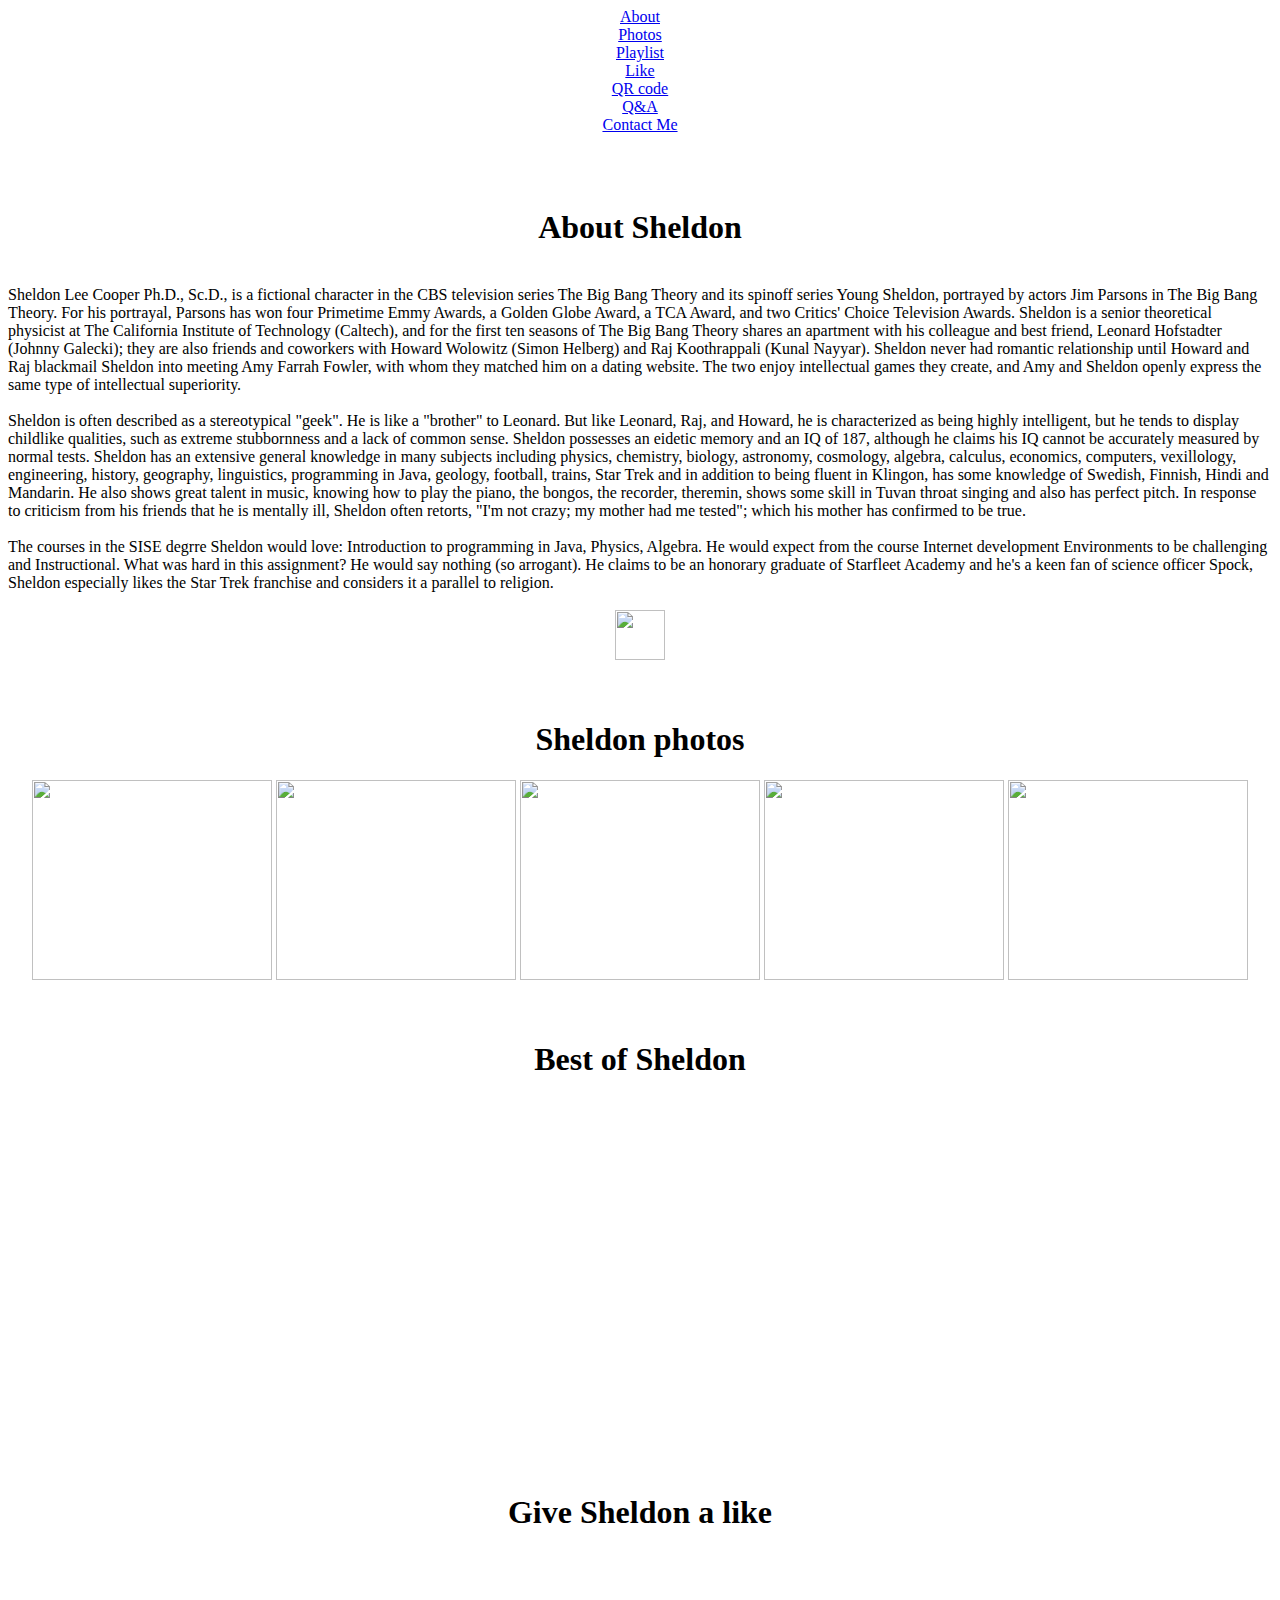
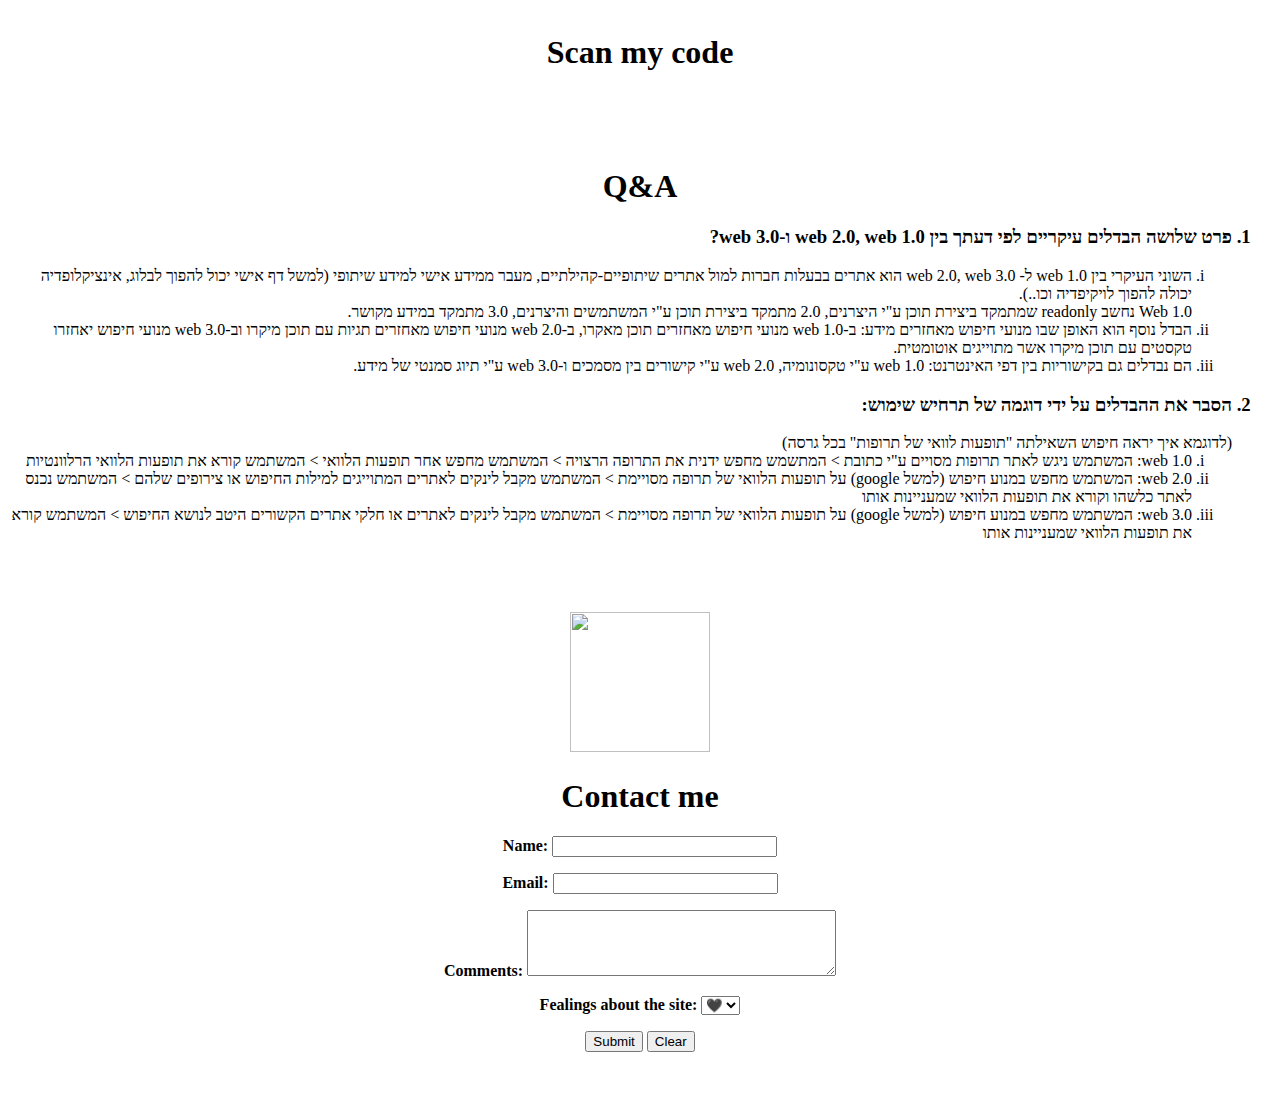
==== index.html @ 63e1dab3 "Rename site.html to index.html" ====
<!doctype html>
<html>

<head>
	<link rel="stylesheet" type="text/css" href="style.css">
</head>

<body>
	<div id="menu" align="center">

		<li><a href="#about">About</a></li>
		<li><a href="#photos">Photos</a></li>
		<li><a href="#playlist">Playlist</a></li>
		<li><a href="#like">Like</a></li>
		<li><a href="#qrcoder">QR code</a></li>
		<li><a href="#spa">Q&amp;A</a></li>
		<li><a href="#contact">Contact Me</a></li>
	</div>

	<section id="about" class="section">

		<br><br><br>
		<h1 align="center">About Sheldon</h1>
		<br>
		Sheldon Lee Cooper Ph.D., Sc.D., is a fictional character in the CBS television series The Big Bang Theory and
		its spinoff series Young Sheldon, portrayed by actors Jim Parsons in The Big Bang Theory.
		For his portrayal, Parsons has won four Primetime Emmy Awards, a Golden Globe Award, a TCA Award, and two
		Critics' Choice Television Awards.
		Sheldon is a senior theoretical physicist at The California Institute of Technology (Caltech), and for the first
		ten seasons of The Big Bang Theory shares an apartment with his colleague and best friend, Leonard Hofstadter
		(Johnny Galecki); they are also friends and coworkers with Howard Wolowitz (Simon Helberg) and Raj Koothrappali
		(Kunal Nayyar).
		Sheldon never had romantic relationship until Howard and Raj blackmail Sheldon into meeting Amy Farrah Fowler,
		with whom they matched him on a dating website. The two enjoy intellectual games they create, and Amy and
		Sheldon openly express the same type of intellectual superiority.
		<br>
		<br>
		Sheldon is often described as a stereotypical "geek". He is like a "brother" to Leonard. But like Leonard, Raj,
		and Howard, he is characterized as being highly intelligent, but he tends to display childlike qualities, such
		as extreme stubbornness and a lack of common sense.
		Sheldon possesses an eidetic memory and an IQ of 187, although he claims his IQ cannot be accurately measured by
		normal tests.
		Sheldon has an extensive general knowledge in many subjects including physics, chemistry, biology, astronomy,
		cosmology, algebra, calculus, economics, computers, vexillology, engineering, history, geography, linguistics,
		programming in Java, geology, football, trains, Star Trek and in addition to being fluent in Klingon, has some
		knowledge of Swedish, Finnish, Hindi and Mandarin.
		He also shows great talent in music, knowing how to play the piano, the bongos, the recorder, theremin, shows
		some skill in Tuvan throat singing and also has perfect pitch.
		In response to criticism from his friends that he is mentally ill, Sheldon often retorts, "I'm not crazy; my
		mother had me tested"; which his mother has confirmed to be true.

		<br>
		<br>
		The courses in the SISE degrre Sheldon would love: Introduction to programming in Java, Physics, Algebra.
		He would expect from the course Internet development Environments to be challenging and Instructional.
		What was hard in this assignment? He would say nothing (so arrogant).
		He claims to be an honorary graduate of Starfleet Academy and he's a keen fan of science officer Spock, Sheldon
		especially likes the Star Trek franchise and considers it a parallel to religion.
		<br>
		<br>
	</section>
	<section align="center">
		<img src="logo.png" width="50" height="50"><br>
	</section>
	<section id="photos" class="section" align="center">
		<br><br>
		<h1>Sheldon photos</h1>
		<img src="photo1.webp" width="240" height="200">
		<img src="photo2.jpg" width="240" height="200">
		<img src="photo3.jpeg" width="240" height="200">
		<img src="photo4.jpg" width="240" height="200">
		<img src="photo5.jpg" width="240" height="200">
		<br>
	</section>

	<section id="playlist" class="section" align="center">
		<br><br>
		<h1>Best of Sheldon</h1>
		<iframe width="560" height="315"
			src="https://www.youtube.com/embed/videoseries?list=PLUuOAXMmxtxwHRkZb9QbNE1K_4dcqXut7" frameborder="0"
			allow="autoplay; encrypted-media" allowfullscreen=""></iframe>
		<br>
	</section>

	<section id="like" class="section" align="center">

		<br><br><br>
		<h1>Give Sheldon a like</h1>
		<div id="fb-root" class=" fb_reset">
			<div style="position: absolute; top: -10000px; width: 0px; height: 0px;">
				<div></div>
			</div>
		</div>
		<script src="https://connect.facebook.net/he_IL/sdk.js?hash=a03d7efe4d1a726705722570e5e7c020&amp;ua=modern_es6"
			async="" crossorigin="anonymous"></script>
		<script async="" defer="" crossorigin="anonymous"
			src="https://connect.facebook.net/he_IL/sdk.js#xfbml=1&amp;version=v6.0"></script>
		<div class="fb-like fb_iframe_widget" data-href="https://www.facebook.com/SheldonCooperfromBigBangTheory/"
			data-width="" data-layout="standard" data-action="like" data-size="small" data-share="true"
			fb-xfbml-state="rendered"
			fb-iframe-plugin-query="action=like&amp;app_id=&amp;container_width=1247&amp;href=https%3A%2F%2Fwww.facebook.com%2FSheldonCooperfromBigBangTheory%2F&amp;layout=standard&amp;locale=he_IL&amp;sdk=joey&amp;share=true&amp;size=small">
			<span style="vertical-align: bottom; width: 450px; height: 20px;"><iframe name="f30b4b58a63a8d4"
					width="1000px" height="1000px" title="fb:like Facebook Social Plugin" frameborder="0"
					allowtransparency="true" allowfullscreen="true" scrolling="no" allow="encrypted-media"
					src="https://www.facebook.com/v6.0/plugins/like.php?action=like&amp;app_id=&amp;channel=https%3A%2F%2Fstaticxx.facebook.com%2Fconnect%2Fxd_arbiter.php%3Fversion%3D46%23cb%3Df2de35d8f8ecd08%26domain%3D%26origin%3Dfile%253A%252F%252F%252Ff186626a68442dc%26relation%3Dparent.parent&amp;container_width=1247&amp;href=https%3A%2F%2Fwww.facebook.com%2FSheldonCooperfromBigBangTheory%2F&amp;layout=standard&amp;locale=he_IL&amp;sdk=joey&amp;share=true&amp;size=small"
					style="border: none; visibility: visible; width: 450px; height: 20px;" class=""></iframe></span>
		</div>
		<br>
	</section>

	<section id="qrcoder" class="section" align="center">

		<br>
		<h1>Scan my code</h1>
		<br>
	</section>

	<section id="spa" class="section" align="right">
		<br><br>
		<h1 align="center">Q&amp;A</h1>
		<ol type="1" dir="rtl">
			<h3>
				<li>פרט שלושה הבדלים עיקריים לפי דעתך בין web 2.0, web 1.0 ו-web 3.0?</li>

			</h3>
			<ol type="i" dir="rtl">
				<li>השוני העיקרי בין web 1.0 ל- web 2.0, web 3.0 הוא אתרים בבעלות חברות למול אתרים שיתופיים-קהילתיים, מעבר ממידע אישי למידע שיתופי (למשל דף אישי יכול להפוך לבלוג, אינציקלופדיה יכולה להפוך לויקיפדיה וכו..).
					<br>
					Web 1.0 נחשב readonly שמתמקד ביצירת תוכן ע"י היצרנים,  2.0 מתמקד ביצירת תוכן ע"י המשתמשים והיצרנים,  3.0 מתמקד במידע מקושר.</li>					
			<li>הבדל נוסף הוא האופן שבו מנועי חיפוש מאחזרים מידע:
				ב-web 1.0 מנועי חיפוש מאחזרים תוכן מאקרו, ב-web 2.0 מנועי חיפוש מאחזרים תגיות עם תוכן מיקרו וב-web 3.0 מנועי חיפוש יאחזרו טקסטים עם תוכן מיקרו אשר מתוייגים אוטומטית.</li>
			<li>הם נבדלים גם בקישוריות בין דפי האינטרנט:  web 1.0  ע"י טקסונומיה, web 2.0 ע"י קישורים בין מסמכים ו-web 3.0  ע"י תיוג סמנטי של מידע.
			</li>
			
			</ol>
			<h3>
				<li>הסבר את ההבדלים על ידי דוגמה של תרחיש שימוש:</li>
			</h3>
			(לדוגמא איך יראה חיפוש השאילתה "תופעות לוואי של תרופות" בכל גרסה)
			<ol type="i" dir="rtl">
				<li>web 1.0: המשתמש ניגש לאתר תרופות מסויים ע"י כתובת > המתשמש מחפש ידנית את התרופה הרצויה > המשתמש מחפש אחר תופעות הלוואי > המשתמש קורא את תופעות הלוואי הרלוונטיות</li>					
				<li>web 2.0: המשתמש מחפש במנוע חיפוש (למשל google) על תופעות הלוואי של תרופה מסויימת > המשתמש מקבל לינקים לאתרים המתוייגים למילות החיפוש או צירופים שלהם > המשתמש נכנס לאתר כלשהו וקורא את תופעות הלוואי שמעניינות אותו</li>
				<li>web 3.0: המשתמש מחפש במנוע חיפוש (למשל google) על תופעות הלוואי של תרופה מסויימת > המשתמש מקבל לינקים לאתרים או חלקי אתרים הקשורים היטב לנושא החיפוש > המשתמש קורא את תופעות הלוואי שמעניינות אותו</li>
			<br>
		</ol>
	</section>

	<section id="contact" class="section" align="center">
		<br><br>
		<img src="end.webp" width="140" height="140">
		<h1>Contact me</h1>
		<form method="post" action="mailto:vaitz@post.bgu.ac.il" enctype="text/plain" align="center">

			<input type="hidden" name="recipient" value="vaitz@post.bgu.ac.il">
			<input type="hidden" name="subject" value="Feedback Form">
			<input type="hidden" name="redirect" value="main.html">

			<p><strong>Name: </strong>
				<input name="name" type="text" size="25"></p>

			<p><strong>Email: </strong>
				<input name="email" type="text" size="25"></p>

			<p><strong>Comments:</strong>
				<textarea name="comments" rows="4" cols="36"></textarea>
			</p>


			<p><strong>Fealings about the site:</strong>
				<select name="rating">
					<option selected="">🖤
					</option>
					<option>😍
					</option>
					<option>👏
					</option>
					<option>😂
					</option>
					<option>😊
					</option>
					<option>👍
					</option>
					<option>😮
					</option>
					<option>😐
					</option>
					<option>🤨
					</option>
					<option>😴
					</option>
					<option>😢
					</option>
				</select></p>

			<input type="submit" value="Submit">
			<input type="reset" value="Clear">

		</form>
		<br><br>
	</section>


	<script type="text/javascript">
		$(function () {
			$("#nav a").click(function (e) {
				e.preventDefault();
				$('html,body').scrollTo(this.hash, this.hash);
			});
		});
	</script>
	<script type="text/javascript">
		$(document).scroll(function () {
			$('#menu').toggle($(this).scrollTop() > 1000)
		});&#8203;
	</script>


</body>

</html>
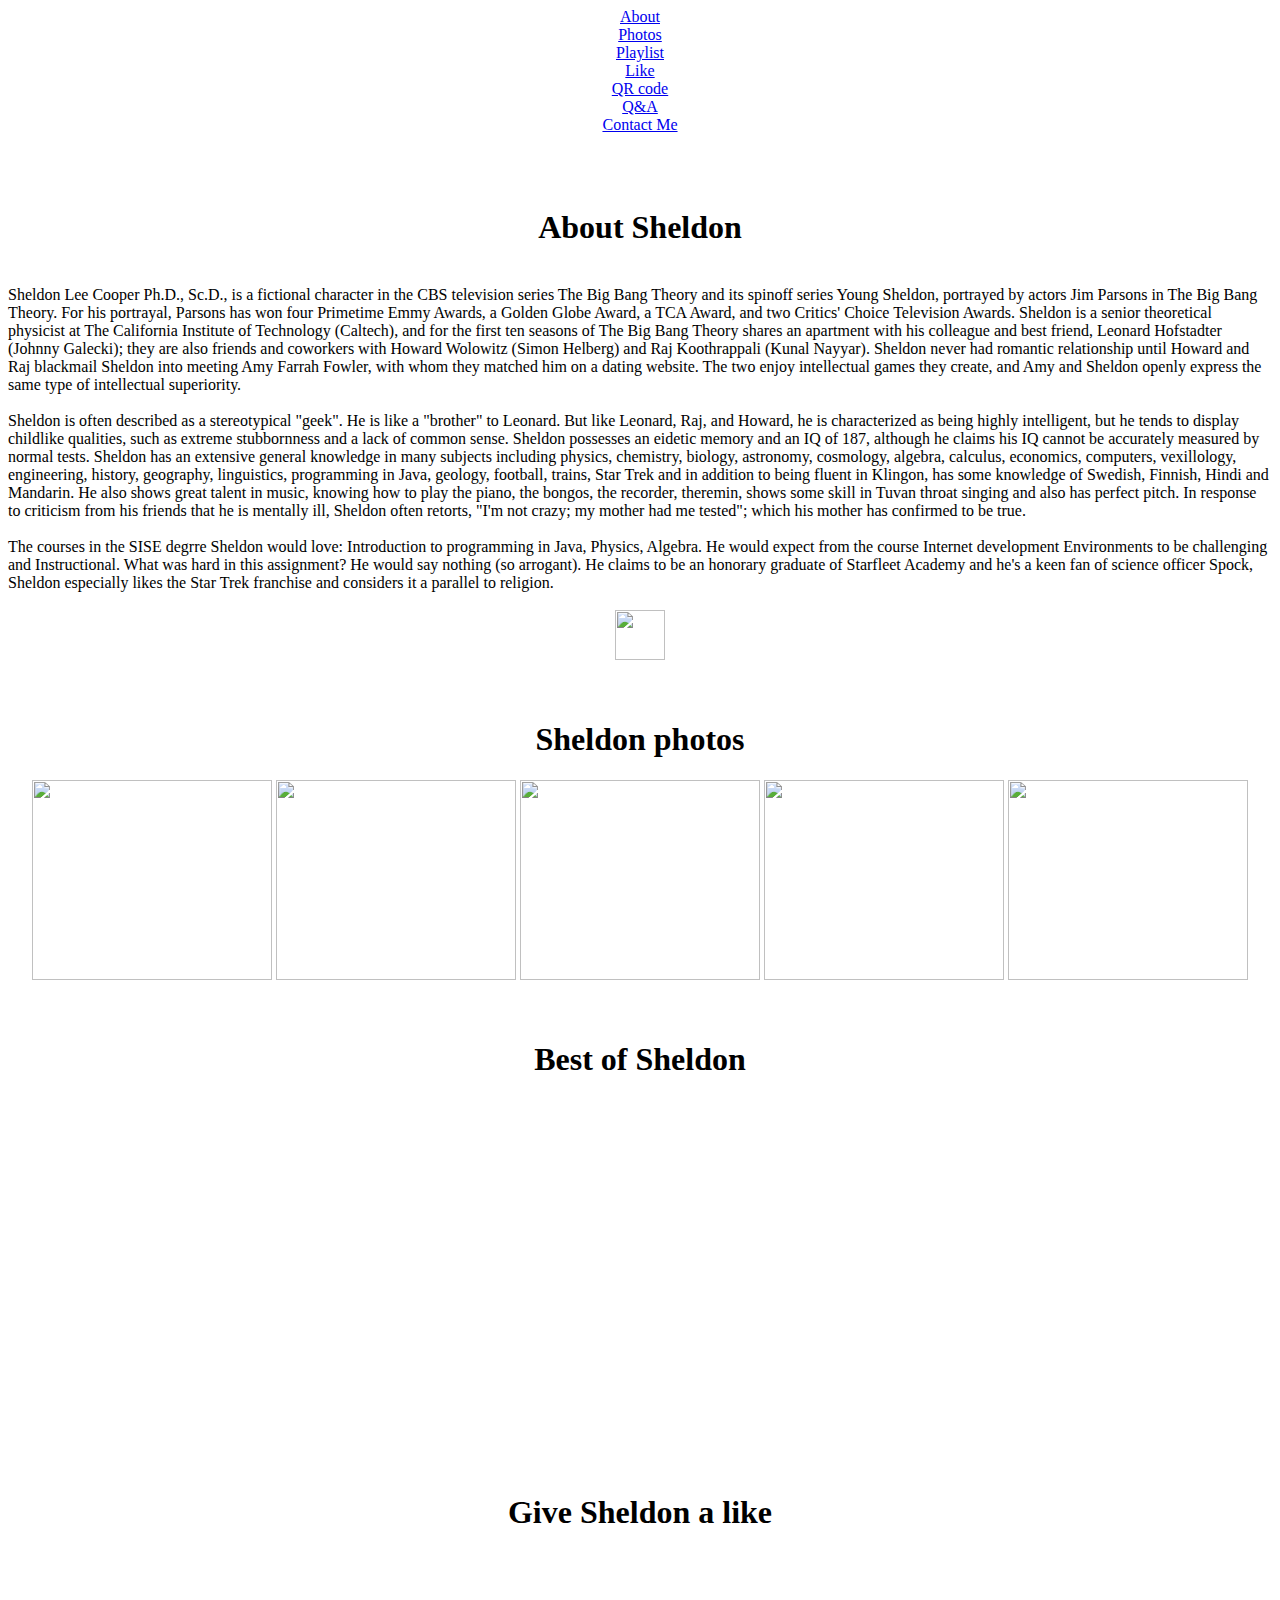
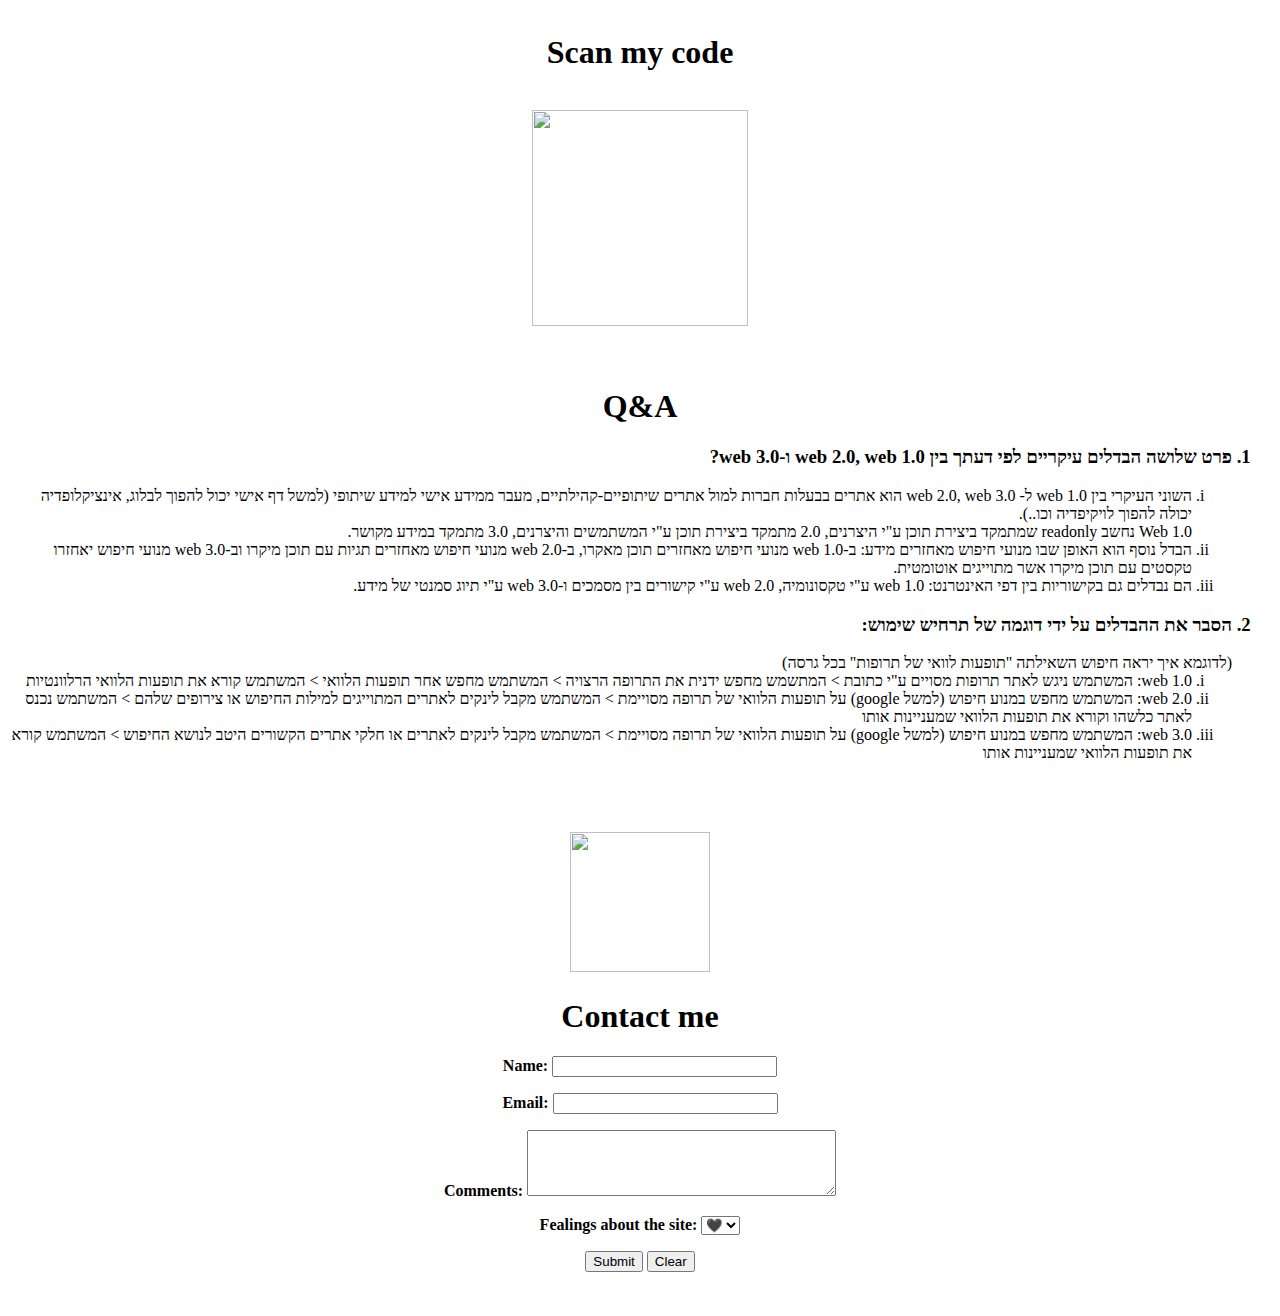
==== commit 6c6e0eac: "Rename ‏‏index.html to index.html" ====
--- a/index.html
+++ b/index.html
@@ -1,220 +1,221 @@
-<!doctype html>
-<html>
-
-<head>
-	<link rel="stylesheet" type="text/css" href="style.css">
-</head>
-
-<body>
-	<div id="menu" align="center">
-
-		<li><a href="#about">About</a></li>
-		<li><a href="#photos">Photos</a></li>
-		<li><a href="#playlist">Playlist</a></li>
-		<li><a href="#like">Like</a></li>
-		<li><a href="#qrcoder">QR code</a></li>
-		<li><a href="#spa">Q&amp;A</a></li>
-		<li><a href="#contact">Contact Me</a></li>
-	</div>
-
-	<section id="about" class="section">
-
-		<br><br><br>
-		<h1 align="center">About Sheldon</h1>
-		<br>
-		Sheldon Lee Cooper Ph.D., Sc.D., is a fictional character in the CBS television series The Big Bang Theory and
-		its spinoff series Young Sheldon, portrayed by actors Jim Parsons in The Big Bang Theory.
-		For his portrayal, Parsons has won four Primetime Emmy Awards, a Golden Globe Award, a TCA Award, and two
-		Critics' Choice Television Awards.
-		Sheldon is a senior theoretical physicist at The California Institute of Technology (Caltech), and for the first
-		ten seasons of The Big Bang Theory shares an apartment with his colleague and best friend, Leonard Hofstadter
-		(Johnny Galecki); they are also friends and coworkers with Howard Wolowitz (Simon Helberg) and Raj Koothrappali
-		(Kunal Nayyar).
-		Sheldon never had romantic relationship until Howard and Raj blackmail Sheldon into meeting Amy Farrah Fowler,
-		with whom they matched him on a dating website. The two enjoy intellectual games they create, and Amy and
-		Sheldon openly express the same type of intellectual superiority.
-		<br>
-		<br>
-		Sheldon is often described as a stereotypical "geek". He is like a "brother" to Leonard. But like Leonard, Raj,
-		and Howard, he is characterized as being highly intelligent, but he tends to display childlike qualities, such
-		as extreme stubbornness and a lack of common sense.
-		Sheldon possesses an eidetic memory and an IQ of 187, although he claims his IQ cannot be accurately measured by
-		normal tests.
-		Sheldon has an extensive general knowledge in many subjects including physics, chemistry, biology, astronomy,
-		cosmology, algebra, calculus, economics, computers, vexillology, engineering, history, geography, linguistics,
-		programming in Java, geology, football, trains, Star Trek and in addition to being fluent in Klingon, has some
-		knowledge of Swedish, Finnish, Hindi and Mandarin.
-		He also shows great talent in music, knowing how to play the piano, the bongos, the recorder, theremin, shows
-		some skill in Tuvan throat singing and also has perfect pitch.
-		In response to criticism from his friends that he is mentally ill, Sheldon often retorts, "I'm not crazy; my
-		mother had me tested"; which his mother has confirmed to be true.
-
-		<br>
-		<br>
-		The courses in the SISE degrre Sheldon would love: Introduction to programming in Java, Physics, Algebra.
-		He would expect from the course Internet development Environments to be challenging and Instructional.
-		What was hard in this assignment? He would say nothing (so arrogant).
-		He claims to be an honorary graduate of Starfleet Academy and he's a keen fan of science officer Spock, Sheldon
-		especially likes the Star Trek franchise and considers it a parallel to religion.
-		<br>
-		<br>
-	</section>
-	<section align="center">
-		<img src="logo.png" width="50" height="50"><br>
-	</section>
-	<section id="photos" class="section" align="center">
-		<br><br>
-		<h1>Sheldon photos</h1>
-		<img src="photo1.webp" width="240" height="200">
-		<img src="photo2.jpg" width="240" height="200">
-		<img src="photo3.jpeg" width="240" height="200">
-		<img src="photo4.jpg" width="240" height="200">
-		<img src="photo5.jpg" width="240" height="200">
-		<br>
-	</section>
-
-	<section id="playlist" class="section" align="center">
-		<br><br>
-		<h1>Best of Sheldon</h1>
-		<iframe width="560" height="315"
-			src="https://www.youtube.com/embed/videoseries?list=PLUuOAXMmxtxwHRkZb9QbNE1K_4dcqXut7" frameborder="0"
-			allow="autoplay; encrypted-media" allowfullscreen=""></iframe>
-		<br>
-	</section>
-
-	<section id="like" class="section" align="center">
-
-		<br><br><br>
-		<h1>Give Sheldon a like</h1>
-		<div id="fb-root" class=" fb_reset">
-			<div style="position: absolute; top: -10000px; width: 0px; height: 0px;">
-				<div></div>
-			</div>
-		</div>
-		<script src="https://connect.facebook.net/he_IL/sdk.js?hash=a03d7efe4d1a726705722570e5e7c020&amp;ua=modern_es6"
-			async="" crossorigin="anonymous"></script>
-		<script async="" defer="" crossorigin="anonymous"
-			src="https://connect.facebook.net/he_IL/sdk.js#xfbml=1&amp;version=v6.0"></script>
-		<div class="fb-like fb_iframe_widget" data-href="https://www.facebook.com/SheldonCooperfromBigBangTheory/"
-			data-width="" data-layout="standard" data-action="like" data-size="small" data-share="true"
-			fb-xfbml-state="rendered"
-			fb-iframe-plugin-query="action=like&amp;app_id=&amp;container_width=1247&amp;href=https%3A%2F%2Fwww.facebook.com%2FSheldonCooperfromBigBangTheory%2F&amp;layout=standard&amp;locale=he_IL&amp;sdk=joey&amp;share=true&amp;size=small">
-			<span style="vertical-align: bottom; width: 450px; height: 20px;"><iframe name="f30b4b58a63a8d4"
-					width="1000px" height="1000px" title="fb:like Facebook Social Plugin" frameborder="0"
-					allowtransparency="true" allowfullscreen="true" scrolling="no" allow="encrypted-media"
-					src="https://www.facebook.com/v6.0/plugins/like.php?action=like&amp;app_id=&amp;channel=https%3A%2F%2Fstaticxx.facebook.com%2Fconnect%2Fxd_arbiter.php%3Fversion%3D46%23cb%3Df2de35d8f8ecd08%26domain%3D%26origin%3Dfile%253A%252F%252F%252Ff186626a68442dc%26relation%3Dparent.parent&amp;container_width=1247&amp;href=https%3A%2F%2Fwww.facebook.com%2FSheldonCooperfromBigBangTheory%2F&amp;layout=standard&amp;locale=he_IL&amp;sdk=joey&amp;share=true&amp;size=small"
-					style="border: none; visibility: visible; width: 450px; height: 20px;" class=""></iframe></span>
-		</div>
-		<br>
-	</section>
-
-	<section id="qrcoder" class="section" align="center">
-
-		<br>
-		<h1>Scan my code</h1>
-		<br>
-	</section>
-
-	<section id="spa" class="section" align="right">
-		<br><br>
-		<h1 align="center">Q&amp;A</h1>
-		<ol type="1" dir="rtl">
-			<h3>
-				<li>פרט שלושה הבדלים עיקריים לפי דעתך בין web 2.0, web 1.0 ו-web 3.0?</li>
-
-			</h3>
-			<ol type="i" dir="rtl">
-				<li>השוני העיקרי בין web 1.0 ל- web 2.0, web 3.0 הוא אתרים בבעלות חברות למול אתרים שיתופיים-קהילתיים, מעבר ממידע אישי למידע שיתופי (למשל דף אישי יכול להפוך לבלוג, אינציקלופדיה יכולה להפוך לויקיפדיה וכו..).
-					<br>
-					Web 1.0 נחשב readonly שמתמקד ביצירת תוכן ע"י היצרנים,  2.0 מתמקד ביצירת תוכן ע"י המשתמשים והיצרנים,  3.0 מתמקד במידע מקושר.</li>					
-			<li>הבדל נוסף הוא האופן שבו מנועי חיפוש מאחזרים מידע:
-				ב-web 1.0 מנועי חיפוש מאחזרים תוכן מאקרו, ב-web 2.0 מנועי חיפוש מאחזרים תגיות עם תוכן מיקרו וב-web 3.0 מנועי חיפוש יאחזרו טקסטים עם תוכן מיקרו אשר מתוייגים אוטומטית.</li>
-			<li>הם נבדלים גם בקישוריות בין דפי האינטרנט:  web 1.0  ע"י טקסונומיה, web 2.0 ע"י קישורים בין מסמכים ו-web 3.0  ע"י תיוג סמנטי של מידע.
-			</li>
-			
-			</ol>
-			<h3>
-				<li>הסבר את ההבדלים על ידי דוגמה של תרחיש שימוש:</li>
-			</h3>
-			(לדוגמא איך יראה חיפוש השאילתה "תופעות לוואי של תרופות" בכל גרסה)
-			<ol type="i" dir="rtl">
-				<li>web 1.0: המשתמש ניגש לאתר תרופות מסויים ע"י כתובת > המתשמש מחפש ידנית את התרופה הרצויה > המשתמש מחפש אחר תופעות הלוואי > המשתמש קורא את תופעות הלוואי הרלוונטיות</li>					
-				<li>web 2.0: המשתמש מחפש במנוע חיפוש (למשל google) על תופעות הלוואי של תרופה מסויימת > המשתמש מקבל לינקים לאתרים המתוייגים למילות החיפוש או צירופים שלהם > המשתמש נכנס לאתר כלשהו וקורא את תופעות הלוואי שמעניינות אותו</li>
-				<li>web 3.0: המשתמש מחפש במנוע חיפוש (למשל google) על תופעות הלוואי של תרופה מסויימת > המשתמש מקבל לינקים לאתרים או חלקי אתרים הקשורים היטב לנושא החיפוש > המשתמש קורא את תופעות הלוואי שמעניינות אותו</li>
-			<br>
-		</ol>
-	</section>
-
-	<section id="contact" class="section" align="center">
-		<br><br>
-		<img src="end.webp" width="140" height="140">
-		<h1>Contact me</h1>
-		<form method="post" action="mailto:vaitz@post.bgu.ac.il" enctype="text/plain" align="center">
-
-			<input type="hidden" name="recipient" value="vaitz@post.bgu.ac.il">
-			<input type="hidden" name="subject" value="Feedback Form">
-			<input type="hidden" name="redirect" value="main.html">
-
-			<p><strong>Name: </strong>
-				<input name="name" type="text" size="25"></p>
-
-			<p><strong>Email: </strong>
-				<input name="email" type="text" size="25"></p>
-
-			<p><strong>Comments:</strong>
-				<textarea name="comments" rows="4" cols="36"></textarea>
-			</p>
-
-
-			<p><strong>Fealings about the site:</strong>
-				<select name="rating">
-					<option selected="">🖤
-					</option>
-					<option>😍
-					</option>
-					<option>👏
-					</option>
-					<option>😂
-					</option>
-					<option>😊
-					</option>
-					<option>👍
-					</option>
-					<option>😮
-					</option>
-					<option>😐
-					</option>
-					<option>🤨
-					</option>
-					<option>😴
-					</option>
-					<option>😢
-					</option>
-				</select></p>
-
-			<input type="submit" value="Submit">
-			<input type="reset" value="Clear">
-
-		</form>
-		<br><br>
-	</section>
-
-
-	<script type="text/javascript">
-		$(function () {
-			$("#nav a").click(function (e) {
-				e.preventDefault();
-				$('html,body').scrollTo(this.hash, this.hash);
-			});
-		});
-	</script>
-	<script type="text/javascript">
-		$(document).scroll(function () {
-			$('#menu').toggle($(this).scrollTop() > 1000)
-		});&#8203;
-	</script>
-
-
-</body>
-
-</html>
+<!doctype html>
+<html>
+
+<head>
+	<link rel="stylesheet" type="text/css" href="style.css">
+</head>
+
+<body>
+	<div id="menu" align="center">
+
+		<li><a href="#about">About</a></li>
+		<li><a href="#photos">Photos</a></li>
+		<li><a href="#playlist">Playlist</a></li>
+		<li><a href="#like">Like</a></li>
+		<li><a href="#qrcoder">QR code</a></li>
+		<li><a href="#spa">Q&amp;A</a></li>
+		<li><a href="#contact">Contact Me</a></li>
+	</div>
+
+	<section id="about" class="section">
+
+		<br><br><br>
+		<h1 align="center">About Sheldon</h1>
+		<br>
+		Sheldon Lee Cooper Ph.D., Sc.D., is a fictional character in the CBS television series The Big Bang Theory and
+		its spinoff series Young Sheldon, portrayed by actors Jim Parsons in The Big Bang Theory.
+		For his portrayal, Parsons has won four Primetime Emmy Awards, a Golden Globe Award, a TCA Award, and two
+		Critics' Choice Television Awards.
+		Sheldon is a senior theoretical physicist at The California Institute of Technology (Caltech), and for the first
+		ten seasons of The Big Bang Theory shares an apartment with his colleague and best friend, Leonard Hofstadter
+		(Johnny Galecki); they are also friends and coworkers with Howard Wolowitz (Simon Helberg) and Raj Koothrappali
+		(Kunal Nayyar).
+		Sheldon never had romantic relationship until Howard and Raj blackmail Sheldon into meeting Amy Farrah Fowler,
+		with whom they matched him on a dating website. The two enjoy intellectual games they create, and Amy and
+		Sheldon openly express the same type of intellectual superiority.
+		<br>
+		<br>
+		Sheldon is often described as a stereotypical "geek". He is like a "brother" to Leonard. But like Leonard, Raj,
+		and Howard, he is characterized as being highly intelligent, but he tends to display childlike qualities, such
+		as extreme stubbornness and a lack of common sense.
+		Sheldon possesses an eidetic memory and an IQ of 187, although he claims his IQ cannot be accurately measured by
+		normal tests.
+		Sheldon has an extensive general knowledge in many subjects including physics, chemistry, biology, astronomy,
+		cosmology, algebra, calculus, economics, computers, vexillology, engineering, history, geography, linguistics,
+		programming in Java, geology, football, trains, Star Trek and in addition to being fluent in Klingon, has some
+		knowledge of Swedish, Finnish, Hindi and Mandarin.
+		He also shows great talent in music, knowing how to play the piano, the bongos, the recorder, theremin, shows
+		some skill in Tuvan throat singing and also has perfect pitch.
+		In response to criticism from his friends that he is mentally ill, Sheldon often retorts, "I'm not crazy; my
+		mother had me tested"; which his mother has confirmed to be true.
+
+		<br>
+		<br>
+		The courses in the SISE degrre Sheldon would love: Introduction to programming in Java, Physics, Algebra.
+		He would expect from the course Internet development Environments to be challenging and Instructional.
+		What was hard in this assignment? He would say nothing (so arrogant).
+		He claims to be an honorary graduate of Starfleet Academy and he's a keen fan of science officer Spock, Sheldon
+		especially likes the Star Trek franchise and considers it a parallel to religion.
+		<br>
+		<br>
+	</section>
+	<section align="center">
+		<img src="logo.png" width="50" height="50"><br>
+	</section>
+	<section id="photos" class="section" align="center">
+		<br><br>
+		<h1>Sheldon photos</h1>
+		<img src="photo1.webp" width="240" height="200">
+		<img src="photo2.jpg" width="240" height="200">
+		<img src="photo3.jpeg" width="240" height="200">
+		<img src="photo4.jpg" width="240" height="200">
+		<img src="photo5.jpg" width="240" height="200">
+		<br>
+	</section>
+
+	<section id="playlist" class="section" align="center">
+		<br><br>
+		<h1>Best of Sheldon</h1>
+		<iframe width="560" height="315"
+			src="https://www.youtube.com/embed/videoseries?list=PLUuOAXMmxtxwHRkZb9QbNE1K_4dcqXut7" frameborder="0"
+			allow="autoplay; encrypted-media" allowfullscreen=""></iframe>
+		<br>
+	</section>
+
+	<section id="like" class="section" align="center">
+
+		<br><br><br>
+		<h1>Give Sheldon a like</h1>
+		<div id="fb-root" class=" fb_reset">
+			<div style="position: absolute; top: -10000px; width: 0px; height: 0px;">
+				<div></div>
+			</div>
+		</div>
+		<script src="https://connect.facebook.net/he_IL/sdk.js?hash=a03d7efe4d1a726705722570e5e7c020&amp;ua=modern_es6"
+			async="" crossorigin="anonymous"></script>
+		<script async="" defer="" crossorigin="anonymous"
+			src="https://connect.facebook.net/he_IL/sdk.js#xfbml=1&amp;version=v6.0"></script>
+		<div class="fb-like fb_iframe_widget" data-href="https://www.facebook.com/SheldonCooperfromBigBangTheory/"
+			data-width="" data-layout="standard" data-action="like" data-size="small" data-share="true"
+			fb-xfbml-state="rendered"
+			fb-iframe-plugin-query="action=like&amp;app_id=&amp;container_width=1247&amp;href=https%3A%2F%2Fwww.facebook.com%2FSheldonCooperfromBigBangTheory%2F&amp;layout=standard&amp;locale=he_IL&amp;sdk=joey&amp;share=true&amp;size=small">
+			<span style="vertical-align: bottom; width: 450px; height: 20px;"><iframe name="f30b4b58a63a8d4"
+					width="1000px" height="1000px" title="fb:like Facebook Social Plugin" frameborder="0"
+					allowtransparency="true" allowfullscreen="true" scrolling="no" allow="encrypted-media"
+					src="https://www.facebook.com/v6.0/plugins/like.php?action=like&amp;app_id=&amp;channel=https%3A%2F%2Fstaticxx.facebook.com%2Fconnect%2Fxd_arbiter.php%3Fversion%3D46%23cb%3Df2de35d8f8ecd08%26domain%3D%26origin%3Dfile%253A%252F%252F%252Ff186626a68442dc%26relation%3Dparent.parent&amp;container_width=1247&amp;href=https%3A%2F%2Fwww.facebook.com%2FSheldonCooperfromBigBangTheory%2F&amp;layout=standard&amp;locale=he_IL&amp;sdk=joey&amp;share=true&amp;size=small"
+					style="border: none; visibility: visible; width: 450px; height: 20px;" class=""></iframe></span>
+		</div>
+		<br>
+	</section>
+
+	<section id="qrcoder" class="section" align="center">
+
+		<br>
+		<h1>Scan my code</h1>
+		<br>
+		<img src="barcode.png" width="216" height="216">
+	</section>
+
+	<section id="spa" class="section" align="right">
+		<br><br>
+		<h1 align="center">Q&amp;A</h1>
+		<ol type="1" dir="rtl">
+			<h3>
+				<li>פרט שלושה הבדלים עיקריים לפי דעתך בין web 2.0, web 1.0 ו-web 3.0?</li>
+
+			</h3>
+			<ol type="i" dir="rtl">
+				<li>השוני העיקרי בין web 1.0 ל- web 2.0, web 3.0 הוא אתרים בבעלות חברות למול אתרים שיתופיים-קהילתיים, מעבר ממידע אישי למידע שיתופי (למשל דף אישי יכול להפוך לבלוג, אינציקלופדיה יכולה להפוך לויקיפדיה וכו..).
+					<br>
+					Web 1.0 נחשב readonly שמתמקד ביצירת תוכן ע"י היצרנים,  2.0 מתמקד ביצירת תוכן ע"י המשתמשים והיצרנים,  3.0 מתמקד במידע מקושר.</li>					
+			<li>הבדל נוסף הוא האופן שבו מנועי חיפוש מאחזרים מידע:
+				ב-web 1.0 מנועי חיפוש מאחזרים תוכן מאקרו, ב-web 2.0 מנועי חיפוש מאחזרים תגיות עם תוכן מיקרו וב-web 3.0 מנועי חיפוש יאחזרו טקסטים עם תוכן מיקרו אשר מתוייגים אוטומטית.</li>
+			<li>הם נבדלים גם בקישוריות בין דפי האינטרנט:  web 1.0  ע"י טקסונומיה, web 2.0 ע"י קישורים בין מסמכים ו-web 3.0  ע"י תיוג סמנטי של מידע.
+			</li>
+			
+			</ol>
+			<h3>
+				<li>הסבר את ההבדלים על ידי דוגמה של תרחיש שימוש:</li>
+			</h3>
+			(לדוגמא איך יראה חיפוש השאילתה "תופעות לוואי של תרופות" בכל גרסה)
+			<ol type="i" dir="rtl">
+				<li>web 1.0: המשתמש ניגש לאתר תרופות מסויים ע"י כתובת > המתשמש מחפש ידנית את התרופה הרצויה > המשתמש מחפש אחר תופעות הלוואי > המשתמש קורא את תופעות הלוואי הרלוונטיות</li>					
+				<li>web 2.0: המשתמש מחפש במנוע חיפוש (למשל google) על תופעות הלוואי של תרופה מסויימת > המשתמש מקבל לינקים לאתרים המתוייגים למילות החיפוש או צירופים שלהם > המשתמש נכנס לאתר כלשהו וקורא את תופעות הלוואי שמעניינות אותו</li>
+				<li>web 3.0: המשתמש מחפש במנוע חיפוש (למשל google) על תופעות הלוואי של תרופה מסויימת > המשתמש מקבל לינקים לאתרים או חלקי אתרים הקשורים היטב לנושא החיפוש > המשתמש קורא את תופעות הלוואי שמעניינות אותו</li>
+			<br>
+		</ol>
+	</section>
+
+	<section id="contact" class="section" align="center">
+		<br><br>
+		<img src="end.webp" width="140" height="140">
+		<h1>Contact me</h1>
+		<form method="post" action="mailto:vaitz@post.bgu.ac.il" enctype="text/plain" align="center">
+
+			<input type="hidden" name="recipient" value="vaitz@post.bgu.ac.il">
+			<input type="hidden" name="subject" value="Feedback Form">
+			<input type="hidden" name="redirect" value="main.html">
+
+			<p><strong>Name: </strong>
+				<input name="name" type="text" size="25"></p>
+
+			<p><strong>Email: </strong>
+				<input name="email" type="text" size="25"></p>
+
+			<p><strong>Comments:</strong>
+				<textarea name="comments" rows="4" cols="36"></textarea>
+			</p>
+
+
+			<p><strong>Fealings about the site:</strong>
+				<select name="rating">
+					<option selected="">🖤
+					</option>
+					<option>😍
+					</option>
+					<option>👏
+					</option>
+					<option>😂
+					</option>
+					<option>😊
+					</option>
+					<option>👍
+					</option>
+					<option>😮
+					</option>
+					<option>😐
+					</option>
+					<option>🤨
+					</option>
+					<option>😴
+					</option>
+					<option>😢
+					</option>
+				</select></p>
+
+			<input type="submit" value="Submit">
+			<input type="reset" value="Clear">
+
+		</form>
+		<br><br>
+	</section>
+
+
+	<script type="text/javascript">
+		$(function () {
+			$("#nav a").click(function (e) {
+				e.preventDefault();
+				$('html,body').scrollTo(this.hash, this.hash);
+			});
+		});
+	</script>
+	<script type="text/javascript">
+		$(document).scroll(function () {
+			$('#menu').toggle($(this).scrollTop() > 1000)
+		});&#8203;
+	</script>
+
+
+</body>
+
+</html>
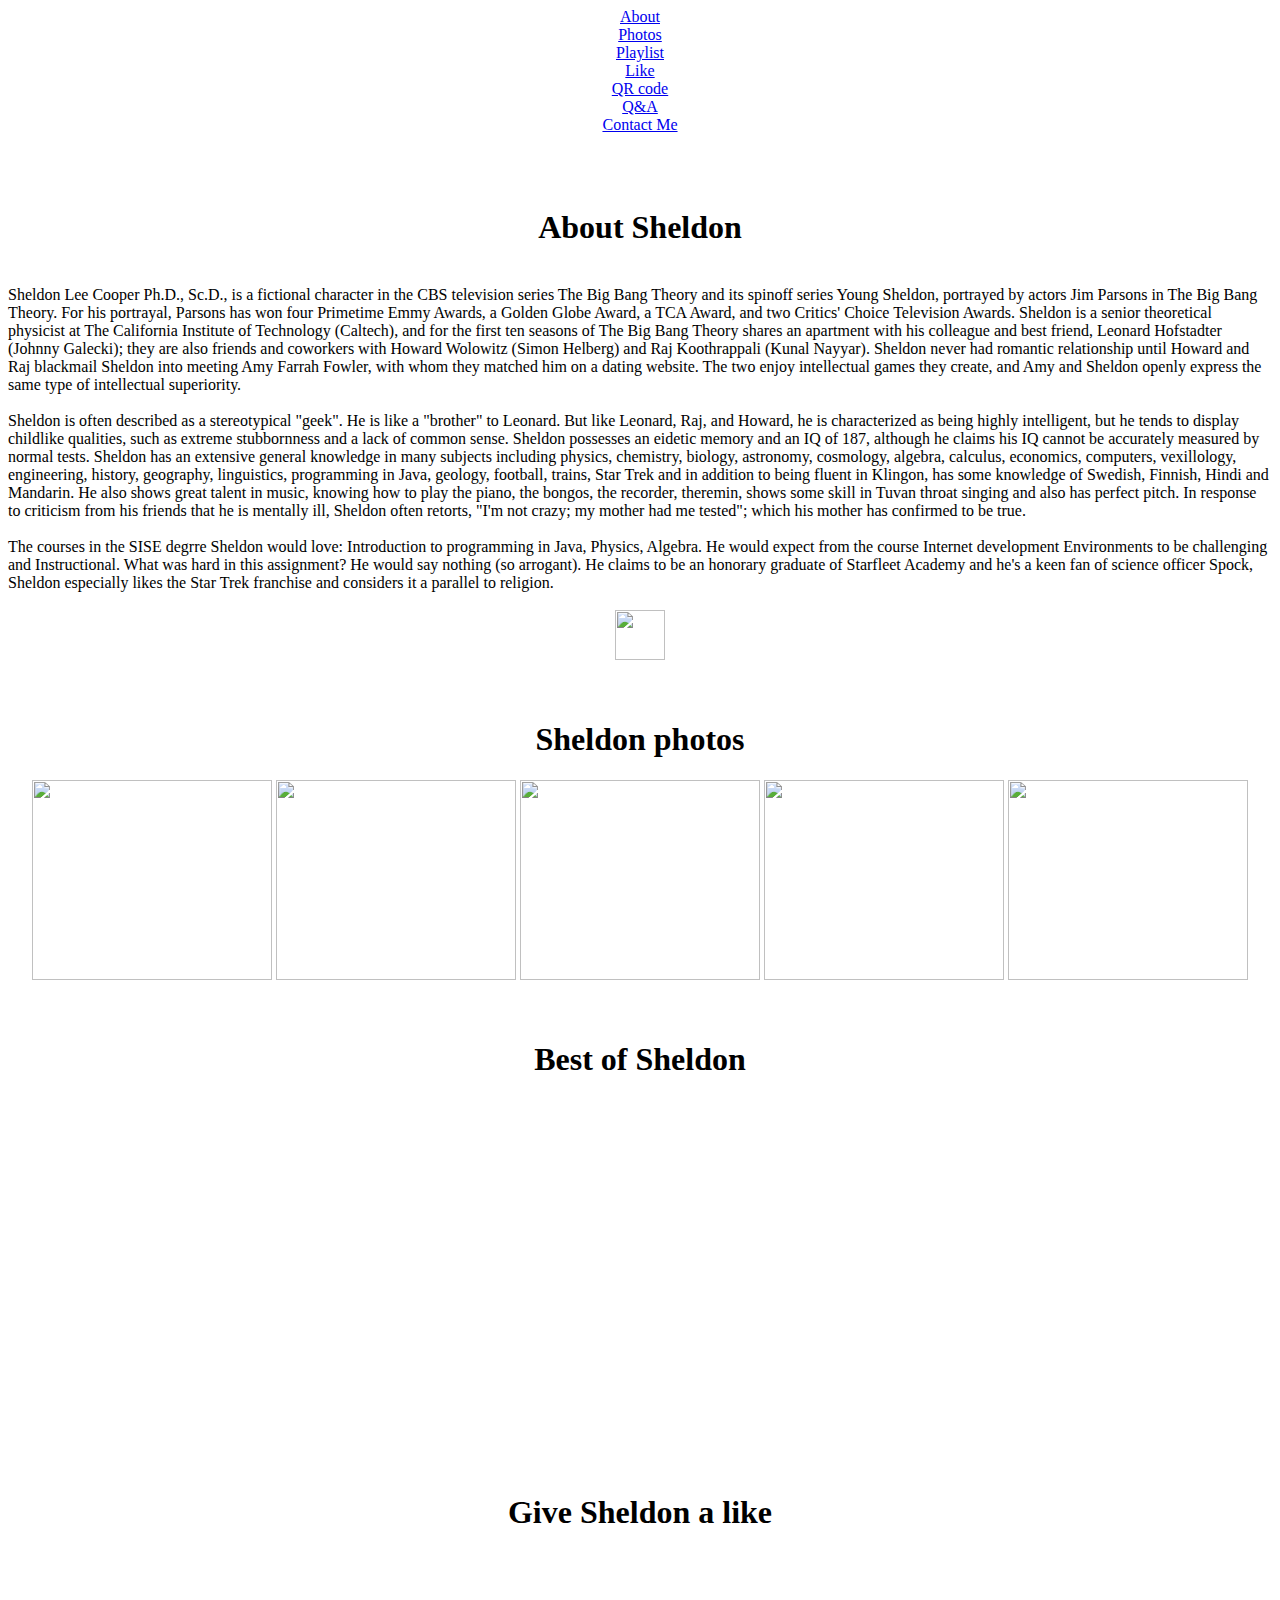
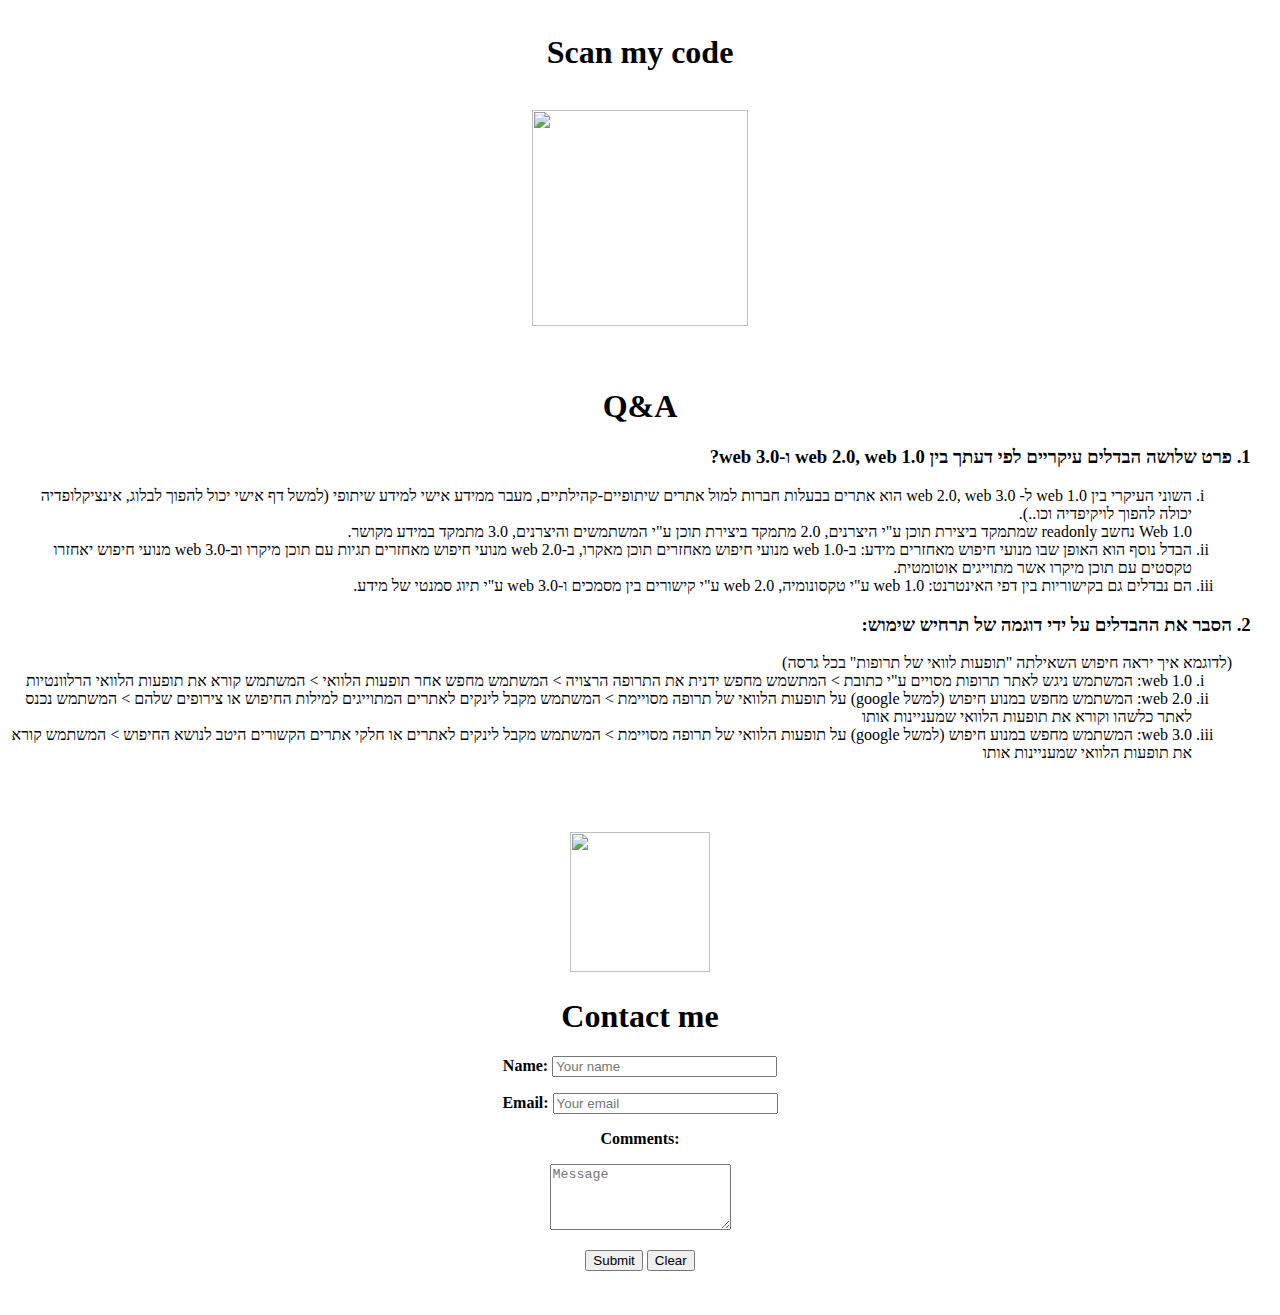
==== commit f7bbc463: "Update index.html" ====
--- a/index.html
+++ b/index.html
@@ -145,6 +145,11 @@
 			<br>
 		</ol>
 	</section>
+		
+	<script src="https://code.jquery.com/jquery-3.3.1.min.js"></script>
+	<link rel="stylesheet" href="https://cdnjs.cloudflare.com/ajax/libs/emojionearea/3.4.1/emojionearea.min.css">
+	<link rel="stylesheet" href="style.css">
+	 <script src="https://cdnjs.cloudflare.com/ajax/libs/emojionearea/3.4.1/emojionearea.min.js"></script>
 
 	<section id="contact" class="section" align="center">
 		<br><br>
@@ -157,41 +162,22 @@
 			<input type="hidden" name="redirect" value="main.html">
 
 			<p><strong>Name: </strong>
-				<input name="name" type="text" size="25"></p>
+				<input name="name" placeholder="Your name" type="text" size="25"></p>
 
 			<p><strong>Email: </strong>
-				<input name="email" type="text" size="25"></p>
+				<input name="email" placeholder="Your email" type="text" size="25"></p>
 
 			<p><strong>Comments:</strong>
-				<textarea name="comments" rows="4" cols="36"></textarea>
+				<div class="emojicontainer">
+					<textarea id="text" name="message" class="form-control" placeholder="Message" rows="4"></textarea>
+				  </div>
+				  <script>
+					$("#text").emojioneArea({
+				  pickerPosition:"right"
+					});
+					
+				  </script>
 			</p>
-
-
-			<p><strong>Fealings about the site:</strong>
-				<select name="rating">
-					<option selected="">🖤
-					</option>
-					<option>😍
-					</option>
-					<option>👏
-					</option>
-					<option>😂
-					</option>
-					<option>😊
-					</option>
-					<option>👍
-					</option>
-					<option>😮
-					</option>
-					<option>😐
-					</option>
-					<option>🤨
-					</option>
-					<option>😴
-					</option>
-					<option>😢
-					</option>
-				</select></p>
 
 			<input type="submit" value="Submit">
 			<input type="reset" value="Clear">
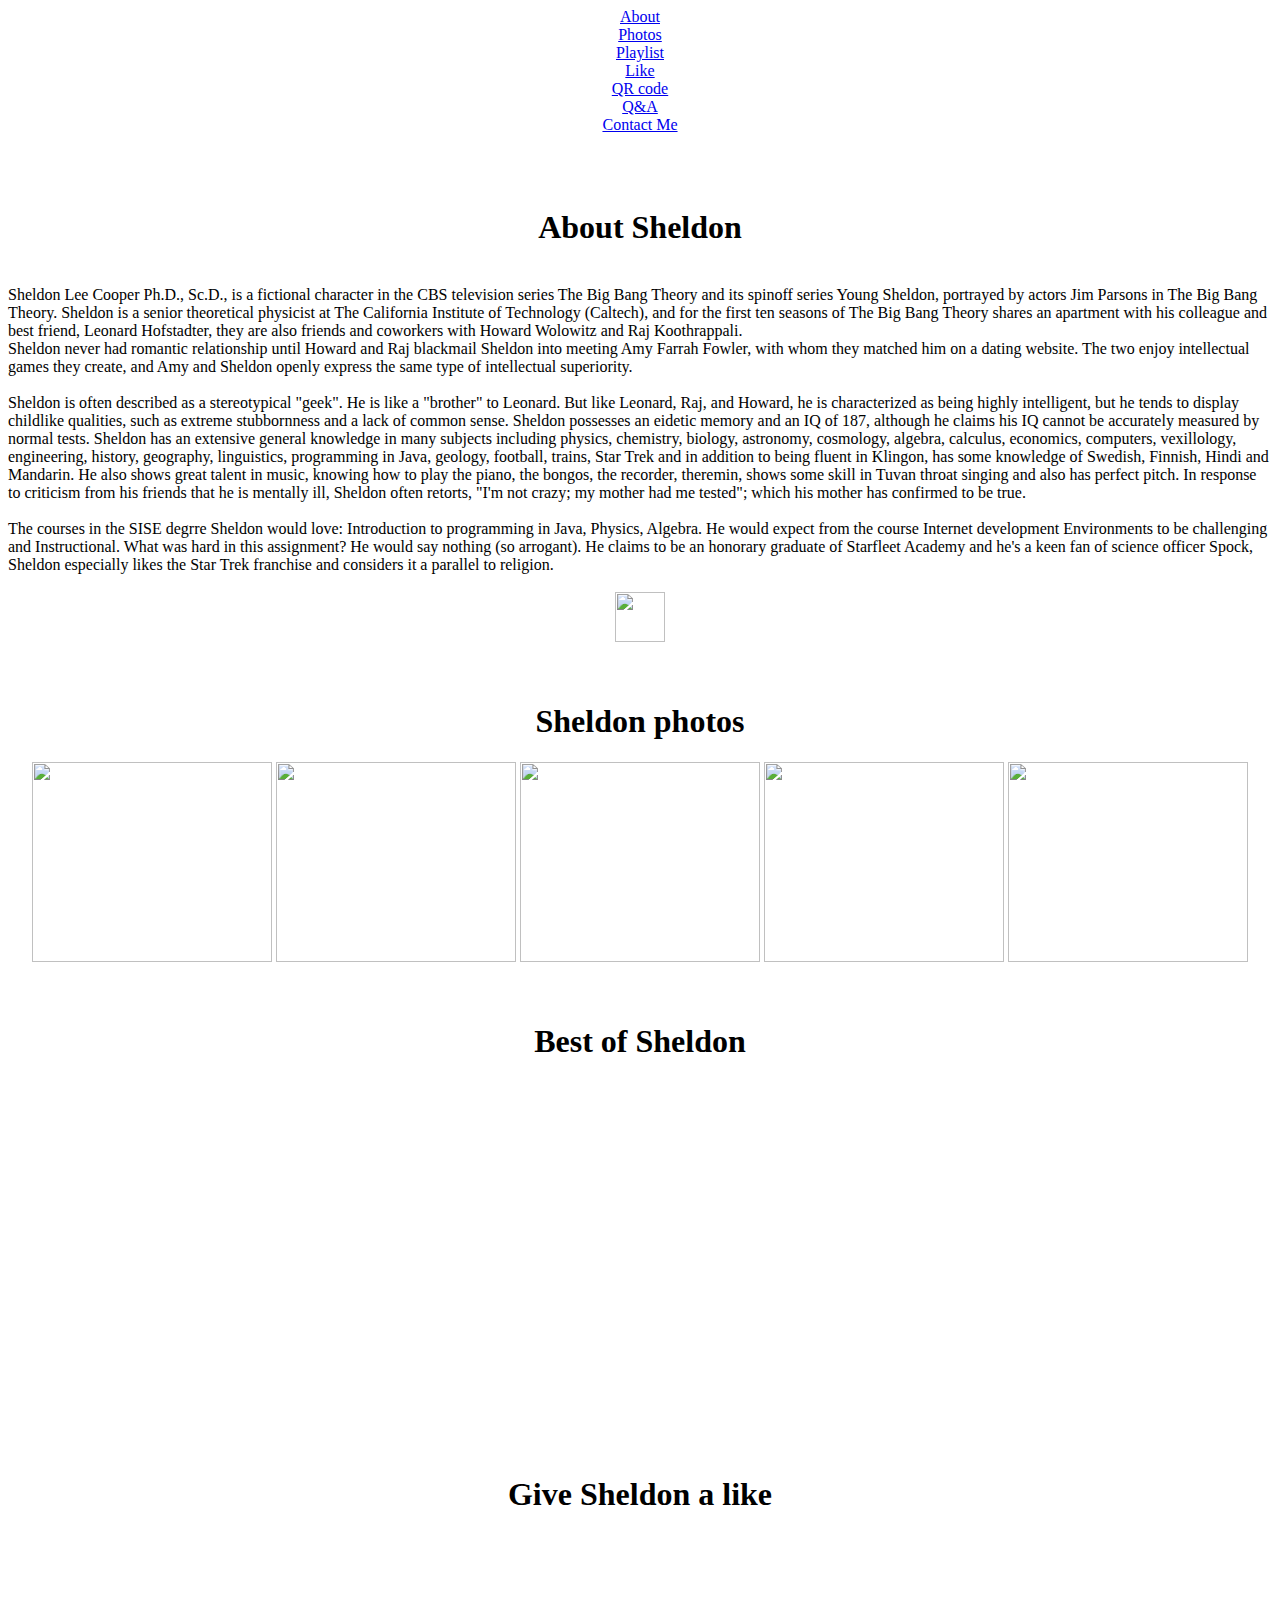
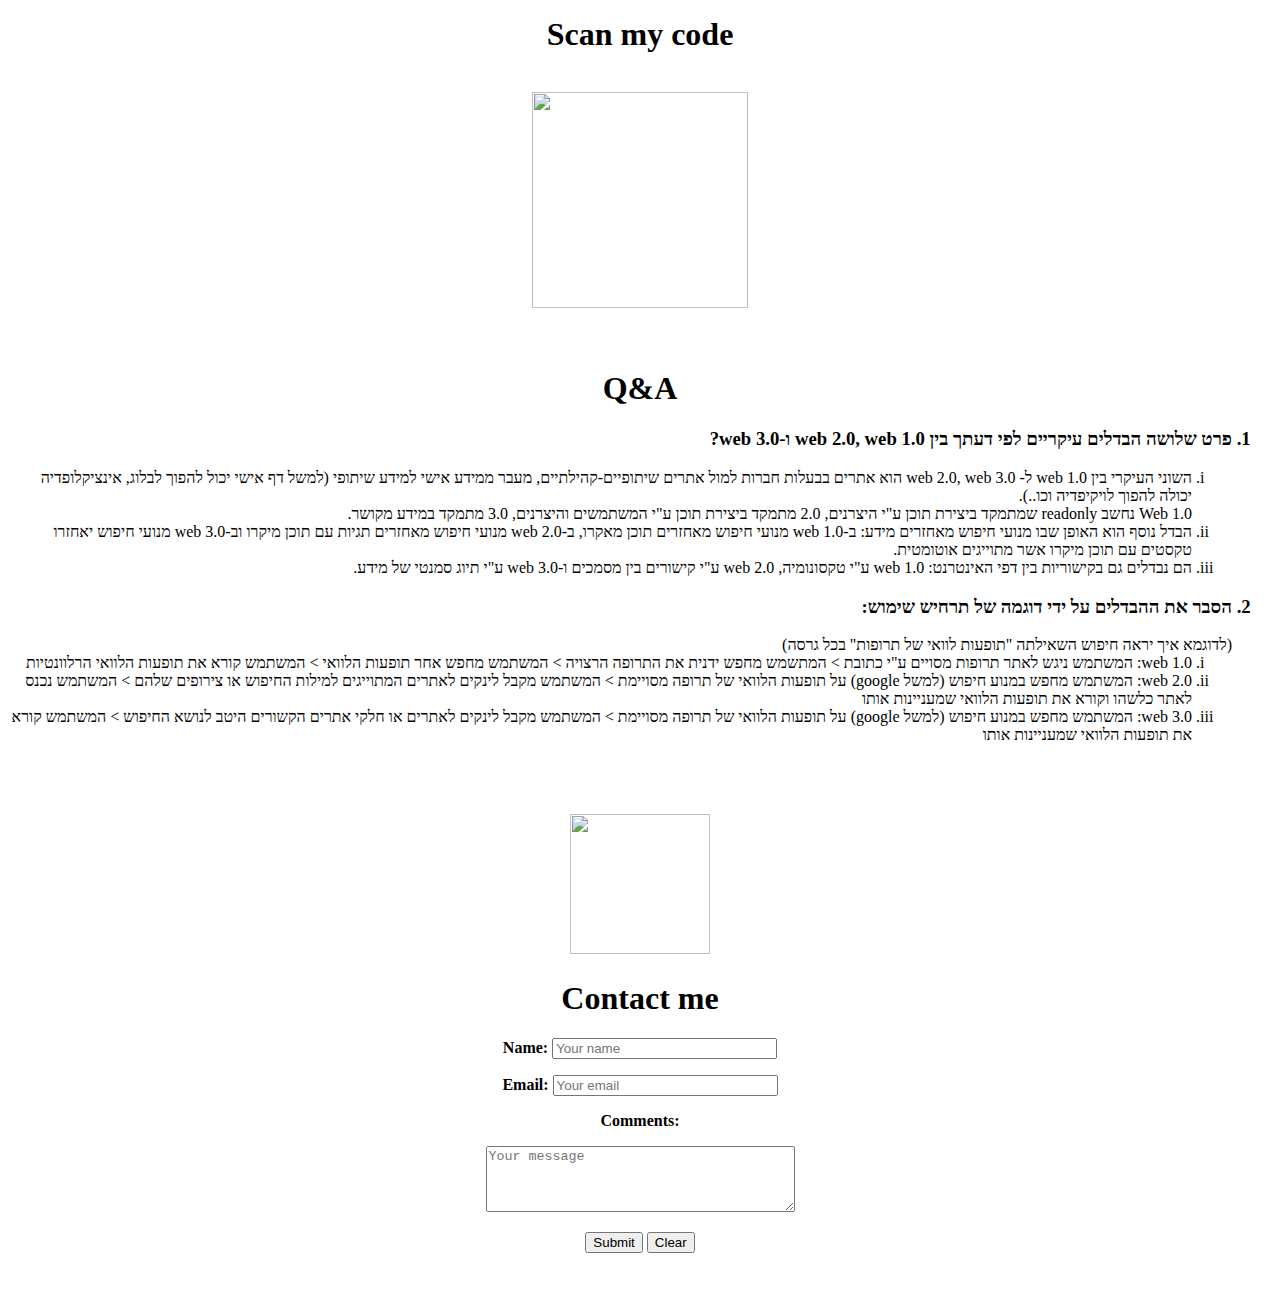
==== commit 1d5471cc: "Update index.html" ====
--- a/index.html
+++ b/index.html
@@ -24,12 +24,9 @@
 		<br>
 		Sheldon Lee Cooper Ph.D., Sc.D., is a fictional character in the CBS television series The Big Bang Theory and
 		its spinoff series Young Sheldon, portrayed by actors Jim Parsons in The Big Bang Theory.
-		For his portrayal, Parsons has won four Primetime Emmy Awards, a Golden Globe Award, a TCA Award, and two
-		Critics' Choice Television Awards.
 		Sheldon is a senior theoretical physicist at The California Institute of Technology (Caltech), and for the first
-		ten seasons of The Big Bang Theory shares an apartment with his colleague and best friend, Leonard Hofstadter
-		(Johnny Galecki); they are also friends and coworkers with Howard Wolowitz (Simon Helberg) and Raj Koothrappali
-		(Kunal Nayyar).
+		ten seasons of The Big Bang Theory shares an apartment with his colleague and best friend, Leonard Hofstadter, they are also friends and coworkers with Howard Wolowitz and Raj Koothrappali.
+		<br>
 		Sheldon never had romantic relationship until Howard and Raj blackmail Sheldon into meeting Amy Farrah Fowler,
 		with whom they matched him on a dating website. The two enjoy intellectual games they create, and Amy and
 		Sheldon openly express the same type of intellectual superiority.
@@ -145,7 +142,7 @@
 			<br>
 		</ol>
 	</section>
-		
+
 	<script src="https://code.jquery.com/jquery-3.3.1.min.js"></script>
 	<link rel="stylesheet" href="https://cdnjs.cloudflare.com/ajax/libs/emojionearea/3.4.1/emojionearea.min.css">
 	<link rel="stylesheet" href="style.css">
@@ -155,12 +152,7 @@
 		<br><br>
 		<img src="end.webp" width="140" height="140">
 		<h1>Contact me</h1>
-		<form method="post" action="mailto:vaitz@post.bgu.ac.il" enctype="text/plain" align="center">
-
-			<input type="hidden" name="recipient" value="vaitz@post.bgu.ac.il">
-			<input type="hidden" name="subject" value="Feedback Form">
-			<input type="hidden" name="redirect" value="main.html">
-
+		<form action="mailto:vaitz@post.bgu.ac.il" method="post" enctype="text/plain">
 			<p><strong>Name: </strong>
 				<input name="name" placeholder="Your name" type="text" size="25"></p>
 
@@ -168,22 +160,17 @@
 				<input name="email" placeholder="Your email" type="text" size="25"></p>
 
 			<p><strong>Comments:</strong>
-				<div class="emojicontainer">
-					<textarea id="text" name="message" class="form-control" placeholder="Message" rows="4"></textarea>
+				<div id="emojicontainer">
+					<textarea id="text" name="message" placeholder="Your message" rows="4" cols="36"></textarea>
 				  </div>
-				  <script>
-					$("#text").emojioneArea({
-				  pickerPosition:"right"
-					});
-					
-				  </script>
+				  
 			</p>
-
 			<input type="submit" value="Submit">
-			<input type="reset" value="Clear">
+			<input type="reset"  value="Clear" >
 
 		</form>
 		<br><br>
+		
 	</section>
 
 
@@ -200,7 +187,10 @@
 			$('#menu').toggle($(this).scrollTop() > 1000)
 		});&#8203;
 	</script>
-
+	<script>
+		$("#text").emojioneArea({
+		  pickerPosition:"right"});	
+	  </script>
 
 </body>
 
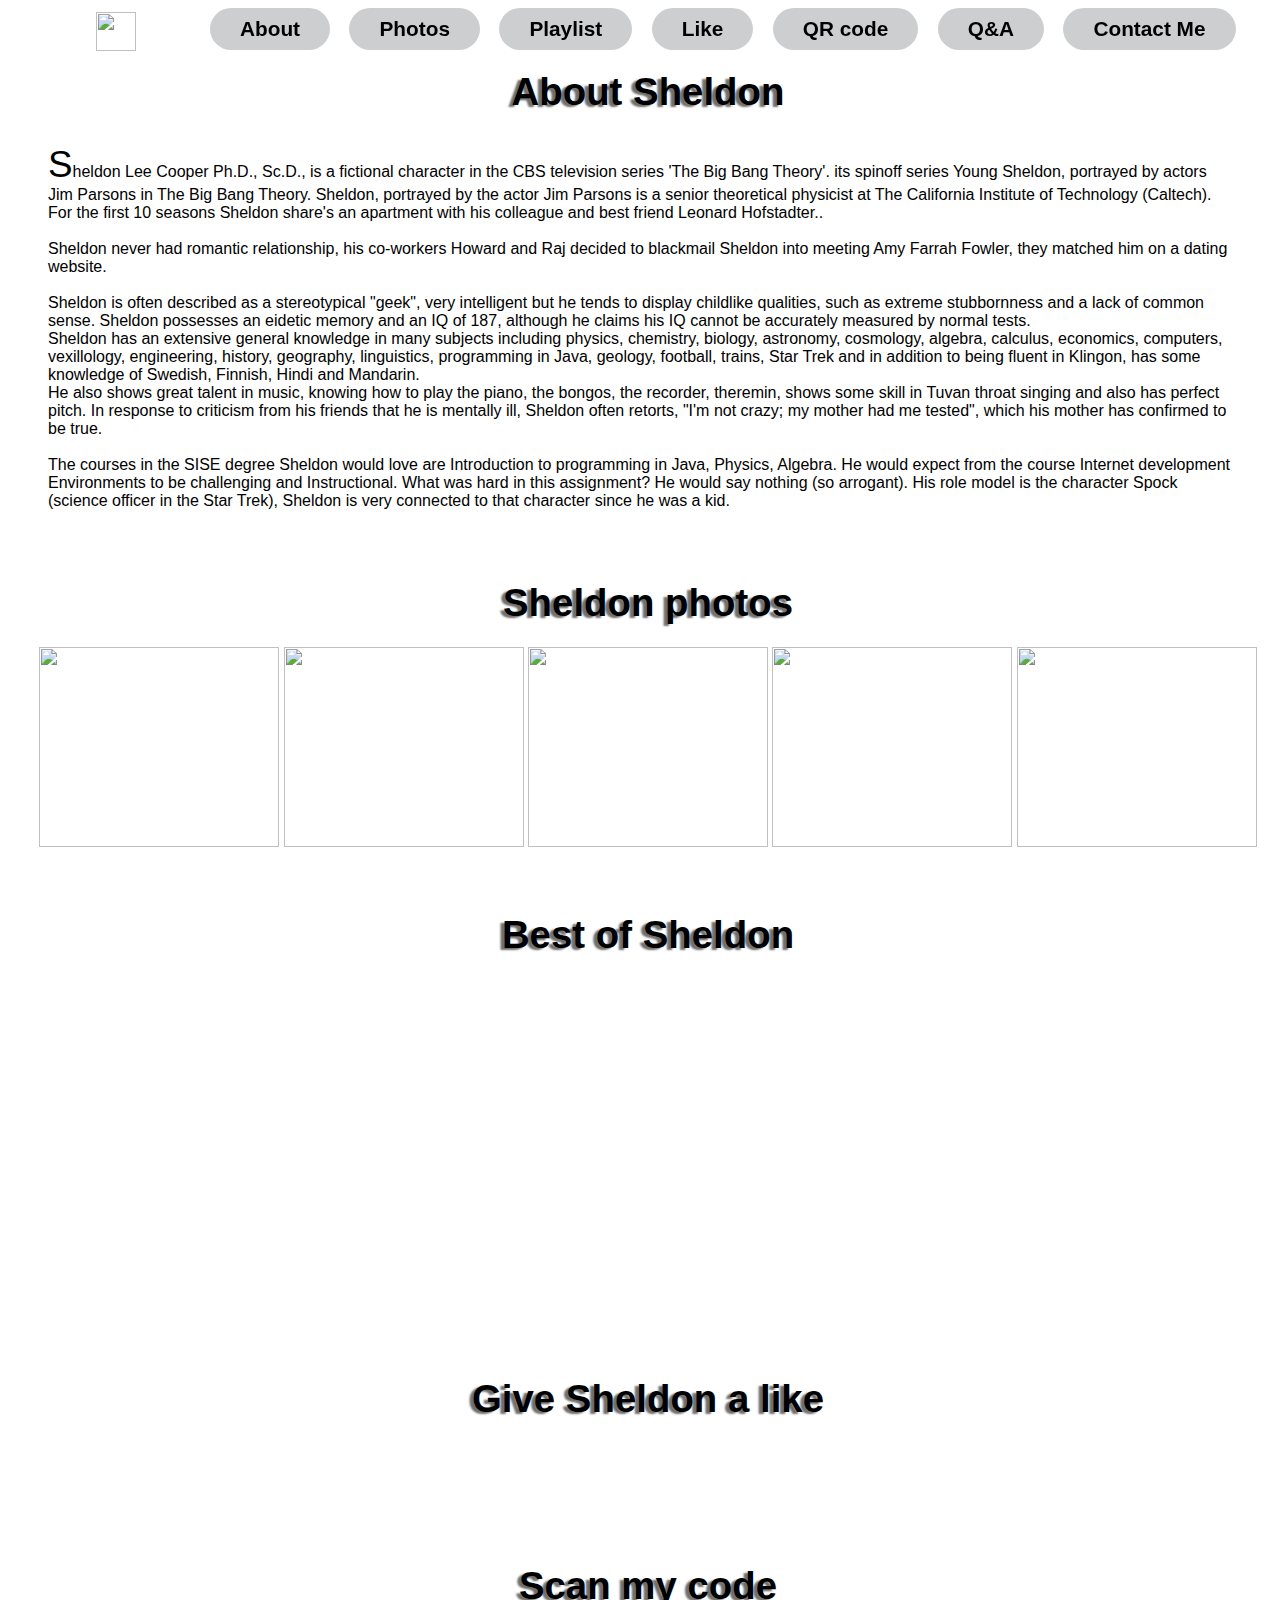
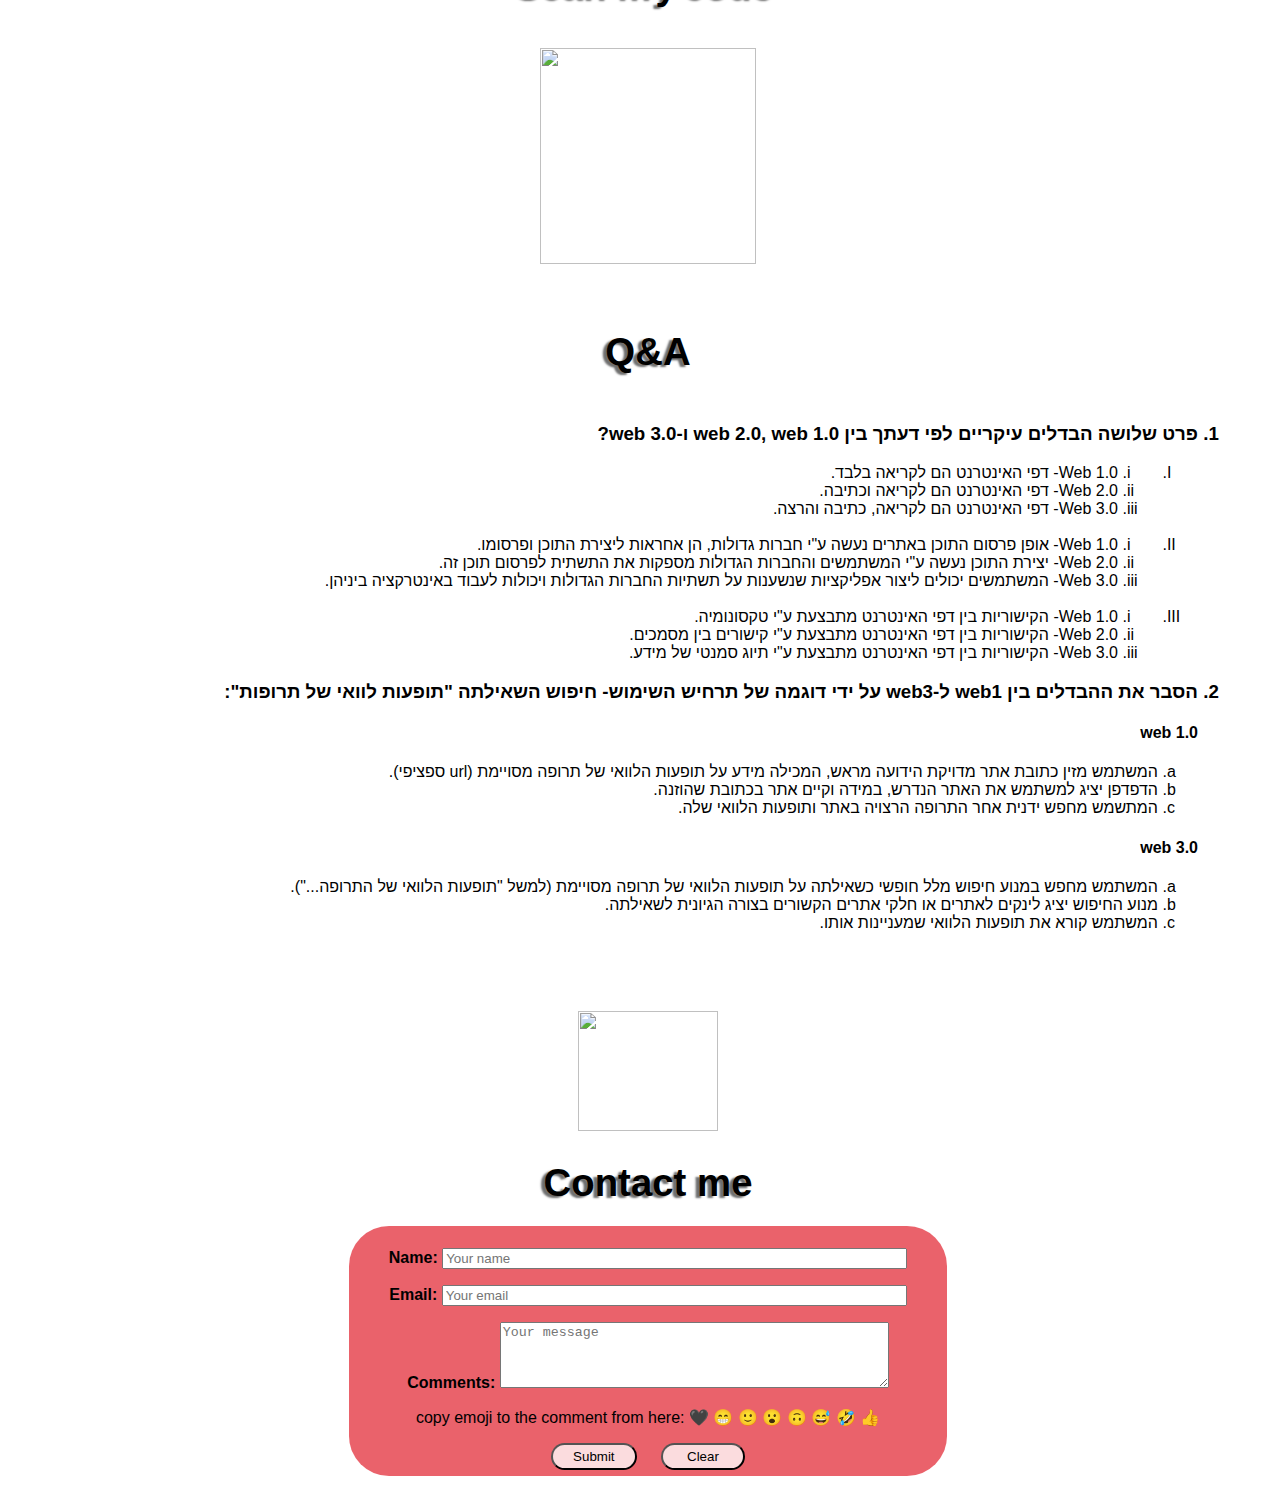
==== commit 3e58c1e8: "Update index.html" ====
--- a/index.html
+++ b/index.html
@@ -3,11 +3,24 @@
 
 <head>
 	<link rel="stylesheet" type="text/css" href="style.css">
+	<script type="text/javascript">
+		$(function () {
+			$("#nav a").click(function (e) {
+				e.preventDefault();
+				$('html,body').scrollTo(this.hash, this.hash);
+			});
+		});
+		$(document).scroll(function () {
+			$('#menu').toggle($(this).scrollTop() > 1000)
+		});&#8203;
+	</script>
 </head>
 
 <body>
 	<div id="menu" align="center">
-
+		<li style="background: none;margin-right: 20px; padding: 0px 50px;">
+		<img src="logo.png" width="40" height="39" align="center">
+		</li>
 		<li><a href="#about">About</a></li>
 		<li><a href="#photos">Photos</a></li>
 		<li><a href="#playlist">Playlist</a></li>
@@ -18,56 +31,56 @@
 	</div>
 
 	<section id="about" class="section">
-
-		<br><br><br>
+		<br><br>
 		<h1 align="center">About Sheldon</h1>
-		<br>
-		Sheldon Lee Cooper Ph.D., Sc.D., is a fictional character in the CBS television series The Big Bang Theory and
-		its spinoff series Young Sheldon, portrayed by actors Jim Parsons in The Big Bang Theory.
-		Sheldon is a senior theoretical physicist at The California Institute of Technology (Caltech), and for the first
-		ten seasons of The Big Bang Theory shares an apartment with his colleague and best friend, Leonard Hofstadter, they are also friends and coworkers with Howard Wolowitz and Raj Koothrappali.
-		<br>
-		Sheldon never had romantic relationship until Howard and Raj blackmail Sheldon into meeting Amy Farrah Fowler,
-		with whom they matched him on a dating website. The two enjoy intellectual games they create, and Amy and
-		Sheldon openly express the same type of intellectual superiority.
-		<br>
-		<br>
-		Sheldon is often described as a stereotypical "geek". He is like a "brother" to Leonard. But like Leonard, Raj,
-		and Howard, he is characterized as being highly intelligent, but he tends to display childlike qualities, such
-		as extreme stubbornness and a lack of common sense.
-		Sheldon possesses an eidetic memory and an IQ of 187, although he claims his IQ cannot be accurately measured by
-		normal tests.
-		Sheldon has an extensive general knowledge in many subjects including physics, chemistry, biology, astronomy,
-		cosmology, algebra, calculus, economics, computers, vexillology, engineering, history, geography, linguistics,
-		programming in Java, geology, football, trains, Star Trek and in addition to being fluent in Klingon, has some
-		knowledge of Swedish, Finnish, Hindi and Mandarin.
-		He also shows great talent in music, knowing how to play the piano, the bongos, the recorder, theremin, shows
-		some skill in Tuvan throat singing and also has perfect pitch.
-		In response to criticism from his friends that he is mentally ill, Sheldon often retorts, "I'm not crazy; my
-		mother had me tested"; which his mother has confirmed to be true.
-
-		<br>
-		<br>
-		The courses in the SISE degrre Sheldon would love: Introduction to programming in Java, Physics, Algebra.
-		He would expect from the course Internet development Environments to be challenging and Instructional.
-		What was hard in this assignment? He would say nothing (so arrogant).
-		He claims to be an honorary graduate of Starfleet Academy and he's a keen fan of science officer Spock, Sheldon
-		especially likes the Star Trek franchise and considers it a parallel to religion.
-		<br>
-		<br>
-	</section>
-	<section align="center">
-		<img src="logo.png" width="50" height="50"><br>
+		<div id="info">
+			<div id="start">
+			Sheldon Lee Cooper Ph.D., Sc.D., is a fictional character in the CBS television series 'The Big Bang
+			Theory'. its spinoff series Young Sheldon, portrayed by actors Jim Parsons in The Big Bang Theory.
+			Sheldon, portrayed by the actor Jim Parsons is a senior theoretical physicist at The California
+			Institute of Technology (Caltech). For the first 10 seasons Sheldon share's an apartment with his
+			colleague and best friend Leonard Hofstadter..
+			</div>
+			<br>
+			Sheldon never had romantic relationship, his co-workers Howard and Raj decided to blackmail Sheldon into
+			meeting Amy Farrah Fowler, they matched him on a dating website.
+			<br>
+			<br>
+			Sheldon is often described as a stereotypical "geek", very intelligent but he tends to display childlike
+			qualities, such as extreme stubbornness and a lack of common sense. Sheldon possesses an eidetic memory and
+			an IQ of 187, although he claims his IQ cannot be accurately measured by normal tests.
+			<br>
+			Sheldon has an extensive general knowledge in many subjects including physics, chemistry, biology,
+			astronomy, cosmology, algebra, calculus, economics, computers, vexillology, engineering, history, geography,
+			linguistics, programming in Java, geology, football, trains, Star Trek and in addition to being fluent in
+			Klingon, has some knowledge of Swedish, Finnish, Hindi and Mandarin.
+			<br>
+			He also shows great talent in music, knowing how to play the piano, the bongos, the recorder, theremin,
+			shows some skill in Tuvan throat singing and also has perfect pitch. In response to criticism from his
+			friends that he is mentally ill, Sheldon often retorts, "I'm not crazy; my mother had me tested", which his
+			mother has confirmed to be true.
+			<br>
+			<br>
+			The courses in the SISE degree Sheldon would love are Introduction to programming in Java, Physics, Algebra.
+			He would expect from the course Internet development Environments to be challenging and Instructional. What
+			was hard in this assignment? He would say nothing (so arrogant). His role model is the character Spock
+			(science officer in the Star Trek), Sheldon is very connected to that character since he was a kid.
+			<br>
+		</div>
+		<br>
 	</section>
 	<section id="photos" class="section" align="center">
+
 		<br><br>
 		<h1>Sheldon photos</h1>
-		<img src="photo1.webp" width="240" height="200">
-		<img src="photo2.jpg" width="240" height="200">
-		<img src="photo3.jpeg" width="240" height="200">
-		<img src="photo4.jpg" width="240" height="200">
-		<img src="photo5.jpg" width="240" height="200">
-		<br>
+		<div id="images">
+			<img src="photo1.webp" width="240" height="200">
+			<img src="photo2.jpg" width="240" height="200">
+			<img src="photo3.jpeg" width="240" height="200">
+			<img src="photo4.jpg" width="240" height="200">
+			<img src="photo5.jpg" width="240" height="200">
+			<br>
+		</div>
 	</section>
 
 	<section id="playlist" class="section" align="center">
@@ -83,11 +96,17 @@
 
 		<br><br><br>
 		<h1>Give Sheldon a like</h1>
-		<div id="fb-root" class=" fb_reset">
+		<br>
+		<div id="fb-root" class=" fb_reset fb_reset">
 			<div style="position: absolute; top: -10000px; width: 0px; height: 0px;">
 				<div></div>
 			</div>
-		</div>
+			<div style="position: absolute; top: -10000px; width: 0px; height: 0px;">
+				<div></div>
+			</div>
+		</div>
+		<script src="https://connect.facebook.net/he_IL/sdk.js?hash=b0bb9d3ae71d8910e17856adcda0cbd0&amp;ua=modern_es6"
+			async="" crossorigin="anonymous"></script>
 		<script src="https://connect.facebook.net/he_IL/sdk.js?hash=a03d7efe4d1a726705722570e5e7c020&amp;ua=modern_es6"
 			async="" crossorigin="anonymous"></script>
 		<script async="" defer="" crossorigin="anonymous"
@@ -95,11 +114,11 @@
 		<div class="fb-like fb_iframe_widget" data-href="https://www.facebook.com/SheldonCooperfromBigBangTheory/"
 			data-width="" data-layout="standard" data-action="like" data-size="small" data-share="true"
 			fb-xfbml-state="rendered"
-			fb-iframe-plugin-query="action=like&amp;app_id=&amp;container_width=1247&amp;href=https%3A%2F%2Fwww.facebook.com%2FSheldonCooperfromBigBangTheory%2F&amp;layout=standard&amp;locale=he_IL&amp;sdk=joey&amp;share=true&amp;size=small">
-			<span style="vertical-align: bottom; width: 450px; height: 20px;"><iframe name="f30b4b58a63a8d4"
+			fb-iframe-plugin-query="action=like&amp;app_id=&amp;container_width=450&amp;href=https%3A%2F%2Fwww.facebook.com%2FSheldonCooperfromBigBangTheory%2F&amp;layout=standard&amp;locale=he_IL&amp;sdk=joey&amp;share=true&amp;size=small">
+			<span style="vertical-align: bottom; width: 450px; height: 20px;"><iframe name="fc0a237abdb37c"
 					width="1000px" height="1000px" title="fb:like Facebook Social Plugin" frameborder="0"
 					allowtransparency="true" allowfullscreen="true" scrolling="no" allow="encrypted-media"
-					src="https://www.facebook.com/v6.0/plugins/like.php?action=like&amp;app_id=&amp;channel=https%3A%2F%2Fstaticxx.facebook.com%2Fconnect%2Fxd_arbiter.php%3Fversion%3D46%23cb%3Df2de35d8f8ecd08%26domain%3D%26origin%3Dfile%253A%252F%252F%252Ff186626a68442dc%26relation%3Dparent.parent&amp;container_width=1247&amp;href=https%3A%2F%2Fwww.facebook.com%2FSheldonCooperfromBigBangTheory%2F&amp;layout=standard&amp;locale=he_IL&amp;sdk=joey&amp;share=true&amp;size=small"
+					src="https://www.facebook.com/v6.0/plugins/like.php?action=like&amp;app_id=&amp;channel=https%3A%2F%2Fstaticxx.facebook.com%2Fconnect%2Fxd_arbiter.php%3Fversion%3D46%23cb%3Df4a4c4134036a4%26domain%3D%26origin%3Dfile%253A%252F%252F%252Ff35f0267cb6d68c%26relation%3Dparent.parent&amp;container_width=450&amp;href=https%3A%2F%2Fwww.facebook.com%2FSheldonCooperfromBigBangTheory%2F&amp;layout=standard&amp;locale=he_IL&amp;sdk=joey&amp;share=true&amp;size=small"
 					style="border: none; visibility: visible; width: 450px; height: 20px;" class=""></iframe></span>
 		</div>
 		<br>
@@ -107,7 +126,7 @@
 
 	<section id="qrcoder" class="section" align="center">
 
-		<br>
+		<br><br>
 		<h1>Scan my code</h1>
 		<br>
 		<img src="barcode.png" width="216" height="216">
@@ -116,82 +135,91 @@
 	<section id="spa" class="section" align="right">
 		<br><br>
 		<h1 align="center">Q&amp;A</h1>
-		<ol type="1" dir="rtl">
-			<h3>
-				<li>פרט שלושה הבדלים עיקריים לפי דעתך בין web 2.0, web 1.0 ו-web 3.0?</li>
-
-			</h3>
-			<ol type="i" dir="rtl">
-				<li>השוני העיקרי בין web 1.0 ל- web 2.0, web 3.0 הוא אתרים בבעלות חברות למול אתרים שיתופיים-קהילתיים, מעבר ממידע אישי למידע שיתופי (למשל דף אישי יכול להפוך לבלוג, אינציקלופדיה יכולה להפוך לויקיפדיה וכו..).
+		<div id="ans">
+			<ol type="1" dir="rtl">
+				<h3>
+					<li>פרט שלושה הבדלים עיקריים לפי דעתך בין web 2.0, web 1.0 ו-web 3.0?</li>
+
+				</h3>
+				<ol type="I" dir="rtl">
+					<li>
+						<ol type="i" dir="rtl">
+							<li>Web 1.0- דפי האינטרנט הם לקריאה בלבד.</li>
+							<li>Web 2.0- דפי האינטרנט הם לקריאה וכתיבה.</li>
+							<li>Web 3.0- דפי האינטרנט הם לקריאה, כתיבה והרצה.</li>
+						</ol>
+					</li>
 					<br>
-					Web 1.0 נחשב readonly שמתמקד ביצירת תוכן ע"י היצרנים,  2.0 מתמקד ביצירת תוכן ע"י המשתמשים והיצרנים,  3.0 מתמקד במידע מקושר.</li>					
-			<li>הבדל נוסף הוא האופן שבו מנועי חיפוש מאחזרים מידע:
-				ב-web 1.0 מנועי חיפוש מאחזרים תוכן מאקרו, ב-web 2.0 מנועי חיפוש מאחזרים תגיות עם תוכן מיקרו וב-web 3.0 מנועי חיפוש יאחזרו טקסטים עם תוכן מיקרו אשר מתוייגים אוטומטית.</li>
-			<li>הם נבדלים גם בקישוריות בין דפי האינטרנט:  web 1.0  ע"י טקסונומיה, web 2.0 ע"י קישורים בין מסמכים ו-web 3.0  ע"י תיוג סמנטי של מידע.
-			</li>
-			
+					<li>
+						<ol type="i" dir="rtl">
+							<li>Web 1.0- אופן פרסום התוכן באתרים נעשה ע"י חברות גדולות, הן אחראות ליצירת התוכן ופרסומו.
+							</li>
+							<li>Web 2.0- יצירת התוכן נעשה ע"י המשתמשים והחברות הגדולות מספקות את התשתית לפרסום תוכן זה.
+							</li>
+							<li>Web 3.0- המשתמשים יכולים ליצור אפליקציות שנשענות על תשתיות החברות הגדולות ויכולות לעבוד
+								באינטרקציה ביניהן. </li>
+						</ol>
+					</li>
+					<br>
+					<li>
+						<ol type="i" dir="rtl">
+							<li>Web 1.0- הקישוריות בין דפי האינטרנט מתבצעת ע"י טקסונומיה.</li>
+							<li>Web 2.0- הקישוריות בין דפי האינטרנט מתבצעת ע"י קישורים בין מסמכים.</li>
+							<li>Web 3.0- הקישוריות בין דפי האינטרנט מתבצעת ע"י תיוג סמנטי של מידע.</li>
+						</ol>
+					</li>
+
+				</ol>
+				<h3>
+					<li>הסבר את ההבדלים בין web1 ל-web3 על ידי דוגמה של תרחיש השימוש- חיפוש השאילתה "תופעות לוואי של
+						תרופות":</li>
+				</h3>
+				<h4>
+					web 1.0
+				</h4>
+				<ol type="a" dir="rtl">
+					<li>המשתמש מזין כתובת אתר מדויקת הידועה מראש, המכילה מידע על תופעות הלוואי של תרופה מסויימת (url
+						ספציפי).</li>
+					<li>הדפדפן יציג למשתמש את האתר הנדרש, במידה וקיים אתר בכתובת שהוזנה.</li>
+					<li>המתשמש מחפש ידנית אחר התרופה הרצויה באתר ותופעות הלוואי שלה.</li>
+				</ol>
+				<h4>
+					web 3.0
+				</h4>
+				<ol type="a" dir="rtl">
+					<li>המשתמש מחפש במנוע חיפוש מלל חופשי כשאילתה על תופעות הלוואי של תרופה מסויימת (למשל "תופעות הלוואי
+						של התרופה...").</li>
+					<li>מנוע החיפוש יציג לינקים לאתרים או חלקי אתרים הקשורים בצורה הגיונית לשאילתה.</li>
+					<li>המשתמש קורא את תופעות הלוואי שמעניינות אותו.</li>
+				</ol>
+				<br>
+
 			</ol>
-			<h3>
-				<li>הסבר את ההבדלים על ידי דוגמה של תרחיש שימוש:</li>
-			</h3>
-			(לדוגמא איך יראה חיפוש השאילתה "תופעות לוואי של תרופות" בכל גרסה)
-			<ol type="i" dir="rtl">
-				<li>web 1.0: המשתמש ניגש לאתר תרופות מסויים ע"י כתובת > המתשמש מחפש ידנית את התרופה הרצויה > המשתמש מחפש אחר תופעות הלוואי > המשתמש קורא את תופעות הלוואי הרלוונטיות</li>					
-				<li>web 2.0: המשתמש מחפש במנוע חיפוש (למשל google) על תופעות הלוואי של תרופה מסויימת > המשתמש מקבל לינקים לאתרים המתוייגים למילות החיפוש או צירופים שלהם > המשתמש נכנס לאתר כלשהו וקורא את תופעות הלוואי שמעניינות אותו</li>
-				<li>web 3.0: המשתמש מחפש במנוע חיפוש (למשל google) על תופעות הלוואי של תרופה מסויימת > המשתמש מקבל לינקים לאתרים או חלקי אתרים הקשורים היטב לנושא החיפוש > המשתמש קורא את תופעות הלוואי שמעניינות אותו</li>
-			<br>
-		</ol>
-	</section>
-
-	<script src="https://code.jquery.com/jquery-3.3.1.min.js"></script>
-	<link rel="stylesheet" href="https://cdnjs.cloudflare.com/ajax/libs/emojionearea/3.4.1/emojionearea.min.css">
-	<link rel="stylesheet" href="style.css">
-	 <script src="https://cdnjs.cloudflare.com/ajax/libs/emojionearea/3.4.1/emojionearea.min.js"></script>
+		</div>
+	</section>
 
 	<section id="contact" class="section" align="center">
 		<br><br>
-		<img src="end.webp" width="140" height="140">
+		<img src="end.webp" width="140" height="120">
 		<h1>Contact me</h1>
 		<form action="mailto:vaitz@post.bgu.ac.il" method="post" enctype="text/plain">
 			<p><strong>Name: </strong>
-				<input name="name" placeholder="Your name" type="text" size="25"></p>
+				<input name="name" placeholder="Your name" type="text" size="55"></p>
 
 			<p><strong>Email: </strong>
-				<input name="email" placeholder="Your email" type="text" size="25"></p>
+				<input name="email" placeholder="Your email" type="text" size="55"></p>
 
 			<p><strong>Comments:</strong>
-				<div id="emojicontainer">
-					<textarea id="text" name="message" placeholder="Your message" rows="4" cols="36"></textarea>
-				  </div>
-				  
+
+				<textarea id="text" name="message" placeholder="Your message" rows="4" cols="46"></textarea>
 			</p>
-			<input type="submit" value="Submit">
-			<input type="reset"  value="Clear" >
-
+			<p>copy emoji to the comment from here: 🖤 😁 🙂 😮 🙃 😅 🤣 👍 </p>
+			<input id="submit" type="submit" value="Submit">
+			<input id="reset" type="reset" value="Clear">
 		</form>
 		<br><br>
-		
-	</section>
-
-
-	<script type="text/javascript">
-		$(function () {
-			$("#nav a").click(function (e) {
-				e.preventDefault();
-				$('html,body').scrollTo(this.hash, this.hash);
-			});
-		});
-	</script>
-	<script type="text/javascript">
-		$(document).scroll(function () {
-			$('#menu').toggle($(this).scrollTop() > 1000)
-		});&#8203;
-	</script>
-	<script>
-		$("#text").emojioneArea({
-		  pickerPosition:"right"});	
-	  </script>
-
+
+	</section>
 </body>
 
 </html>
--- a/style.css
+++ b/style.css
@@ -0,0 +1,97 @@
+#menu
+{
+  position: fixed;
+  width: 100%;
+  height: 50px;
+}
+#menu li {
+  font-weight: bolder;
+  border-radius: 80px;
+  background: #cdcecf;
+  display: inline-block;
+  margin-right: 15px;
+  padding: 9px 30px;
+}
+#menu li:hover{
+  background: #023f60;
+}
+#menu a {
+  color: black;
+  font-size: 130%;
+  text-decoration: none;
+  font: bold;
+}
+#info{
+    border-radius: 40px;
+  background: #ffffffcc;
+    margin-right: 25px;
+    margin-left: 10px;
+  display: inline-block;
+  padding: 9px 30px;
+  
+}
+#ans{
+    border-radius: 40px;
+  background: #ffffffcc;
+    margin-right: 20px;
+    margin-left: 10px;
+  display: inline-block;
+  padding: 9px 30px;
+}
+body{
+width: 100%;
+    height: 100%;
+
+    background: url("back.jpg") center fixed;
+    background-size: cover;
+
+  font-family: 'Gill Sans', 'Gill Sans MT', Calibri, 'Trebuchet MS', sans-serif;
+}
+h1{
+  font-size: 240%;
+  font-weight: bolder;
+  text-align: center;
+  width: 100%;
+  height: 40px;
+  text-shadow:-4px 2px 2px rgb(110, 110, 110);
+}
+#photos img:hover {
+  transform: scale(1.3);
+}
+#emojicontainer{
+  width: 500px;
+  margin: 30px auto;
+  text-align: left;
+}
+#start:first-letter{
+  font-size: 230%;
+  font:bolder ;
+  font-family: "Lucida Sans", "Lucida Sans Regular", "Lucida Grande",
+    "Lucida Sans Unicode", Geneva, Verdana, sans-serif;
+}
+#contact form{
+  border-radius: 40px;
+  background: #e01825ad;
+  display: inline-block;
+  padding: 6px 40px;
+}
+#submit{
+  background:#ffffffc7;
+  margin-right: 20px;
+  padding: 4px 20px;
+  border-radius: 80px;
+}
+#submit:hover {
+    background:#3c515c;
+  border-color:#3c515c;
+}
+#reset{
+  background:#ffffffc7;
+  padding: 4px 24px;
+  border-radius: 80px;
+}
+#reset:hover {
+  background:#3c515c;
+  border-color:#3c515c;
+
+}